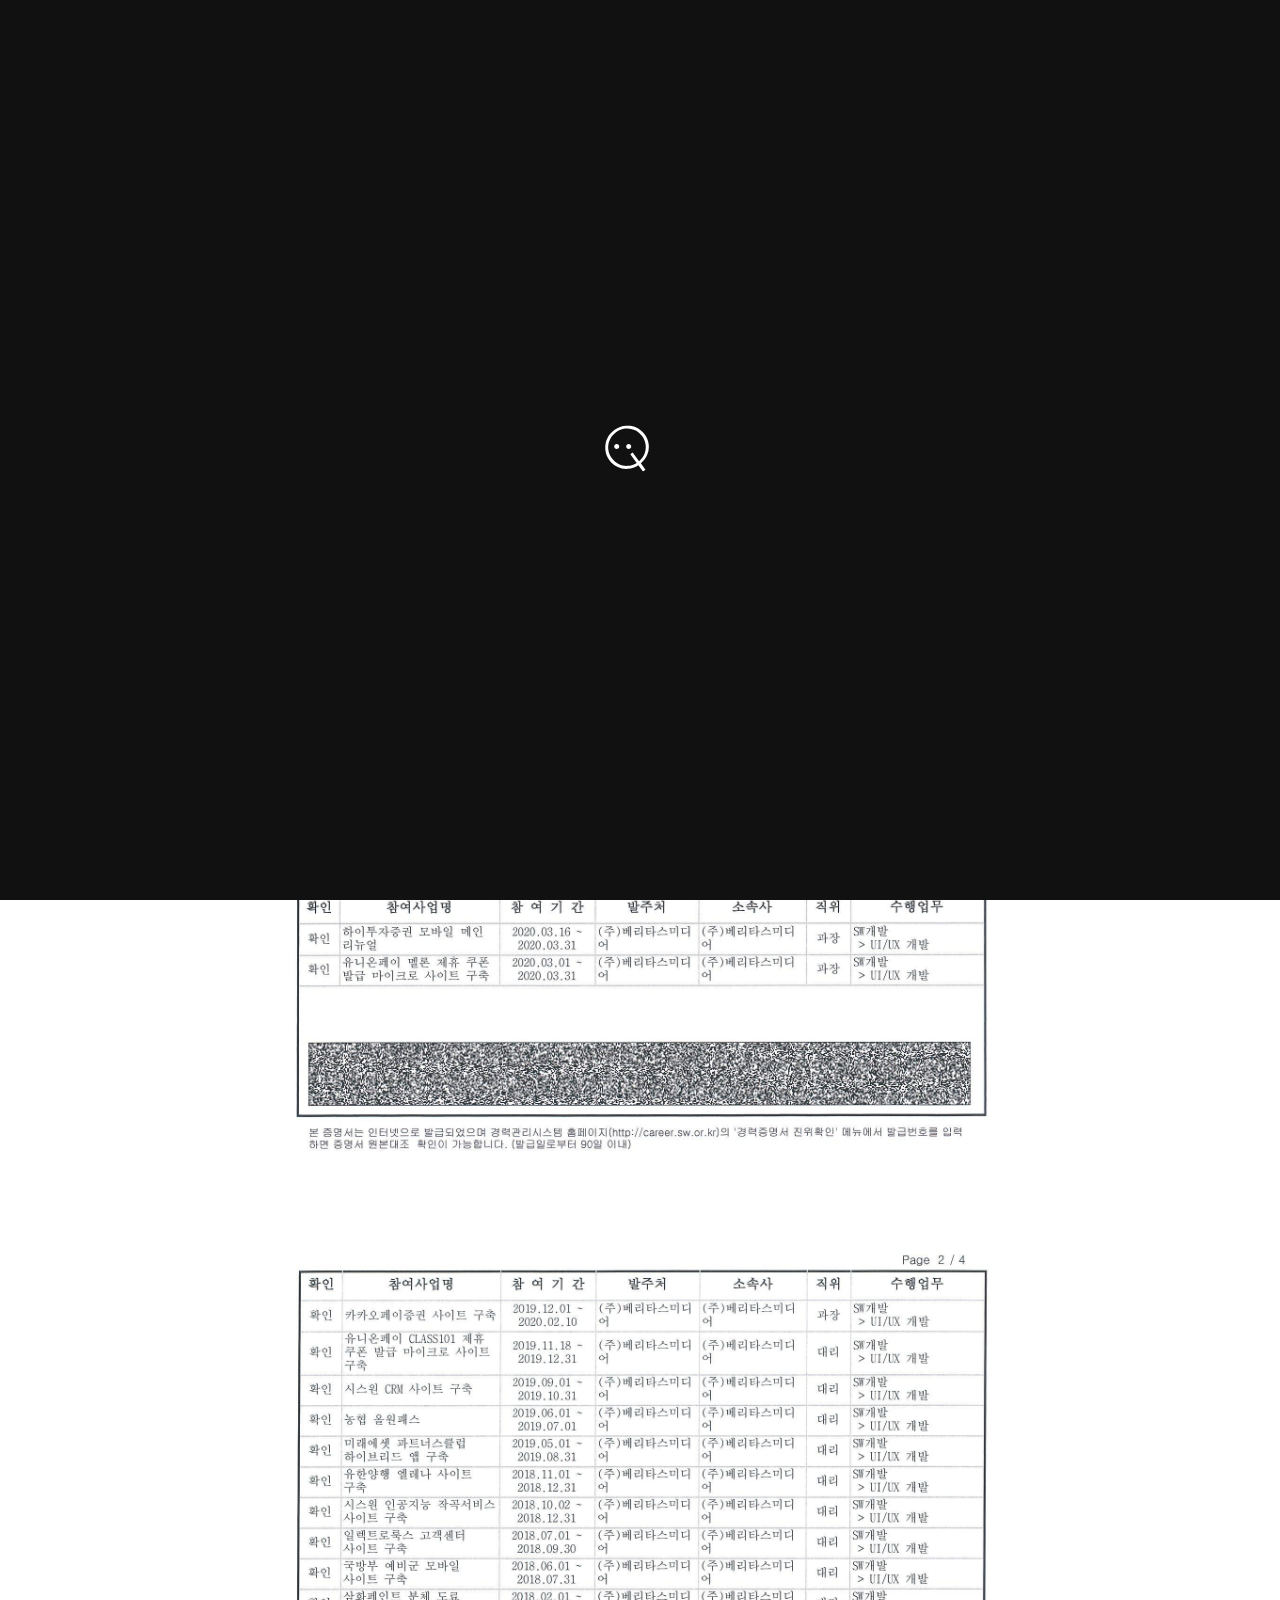
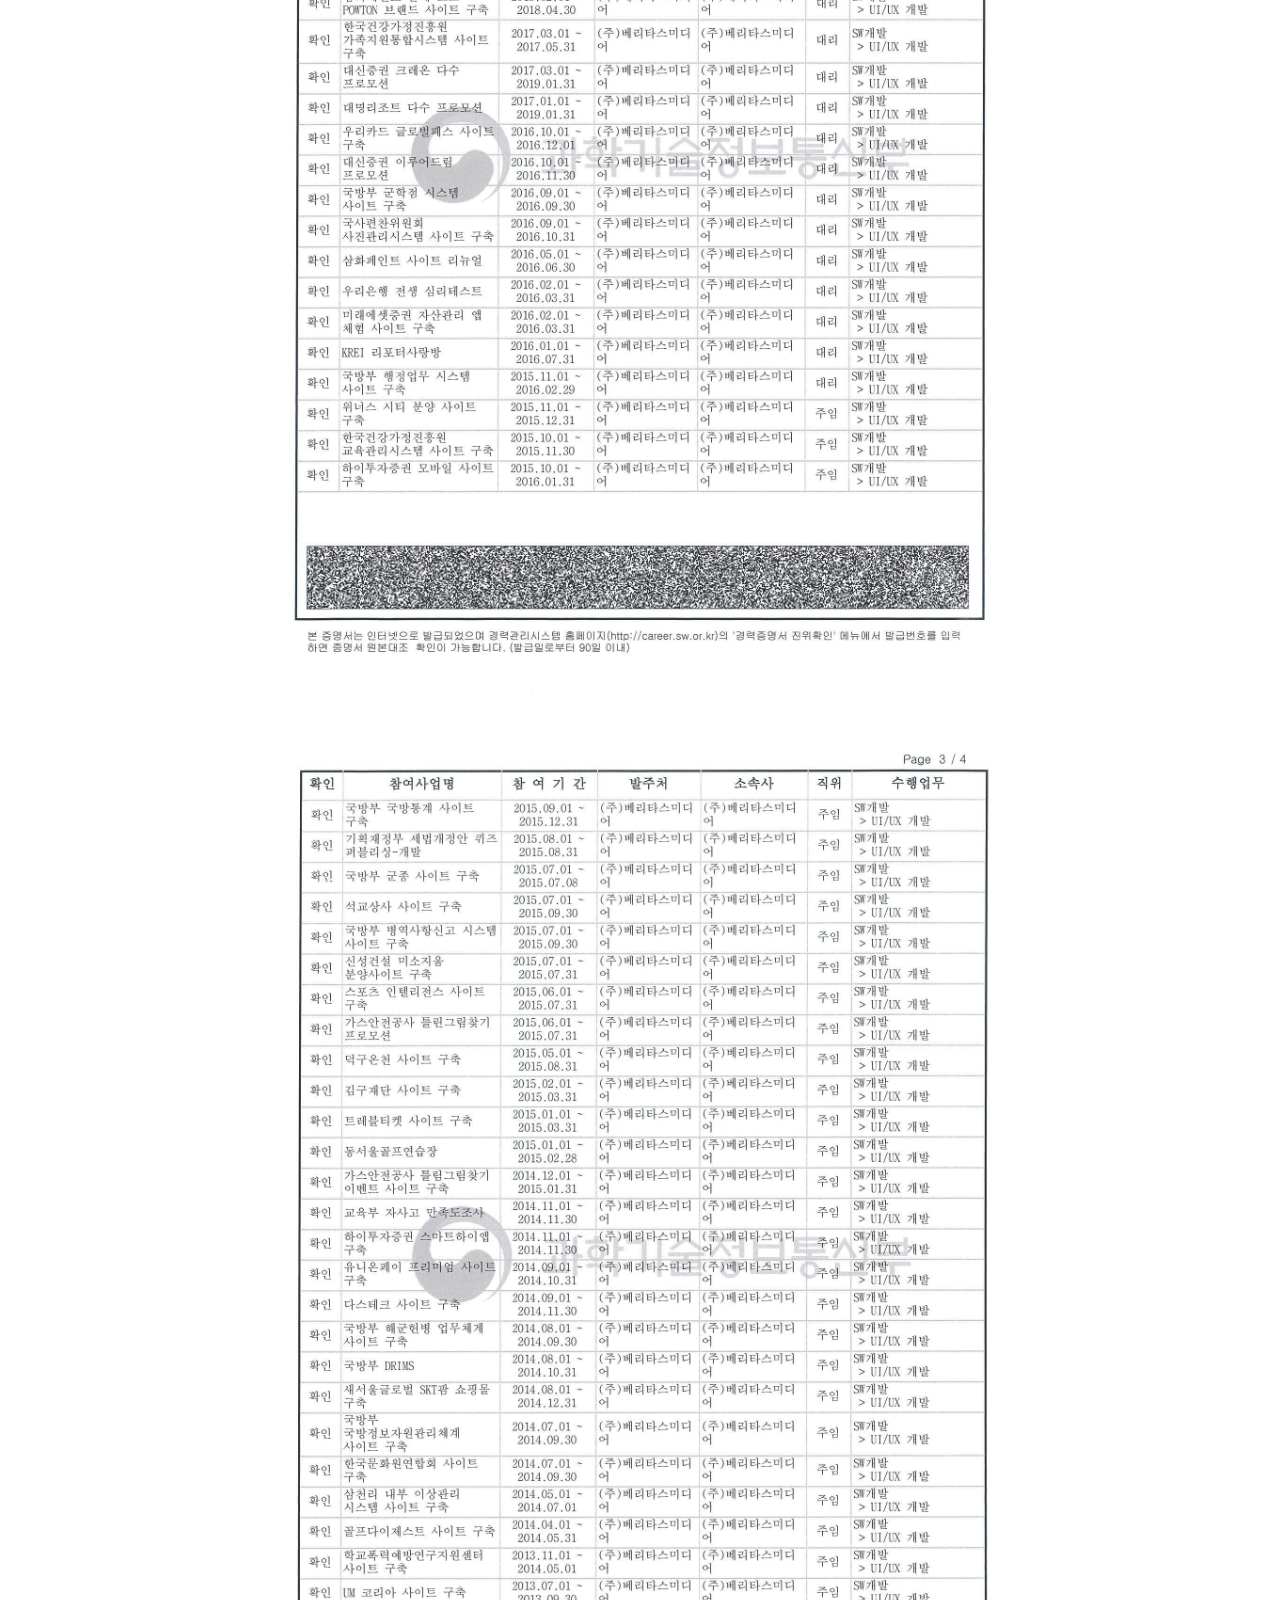
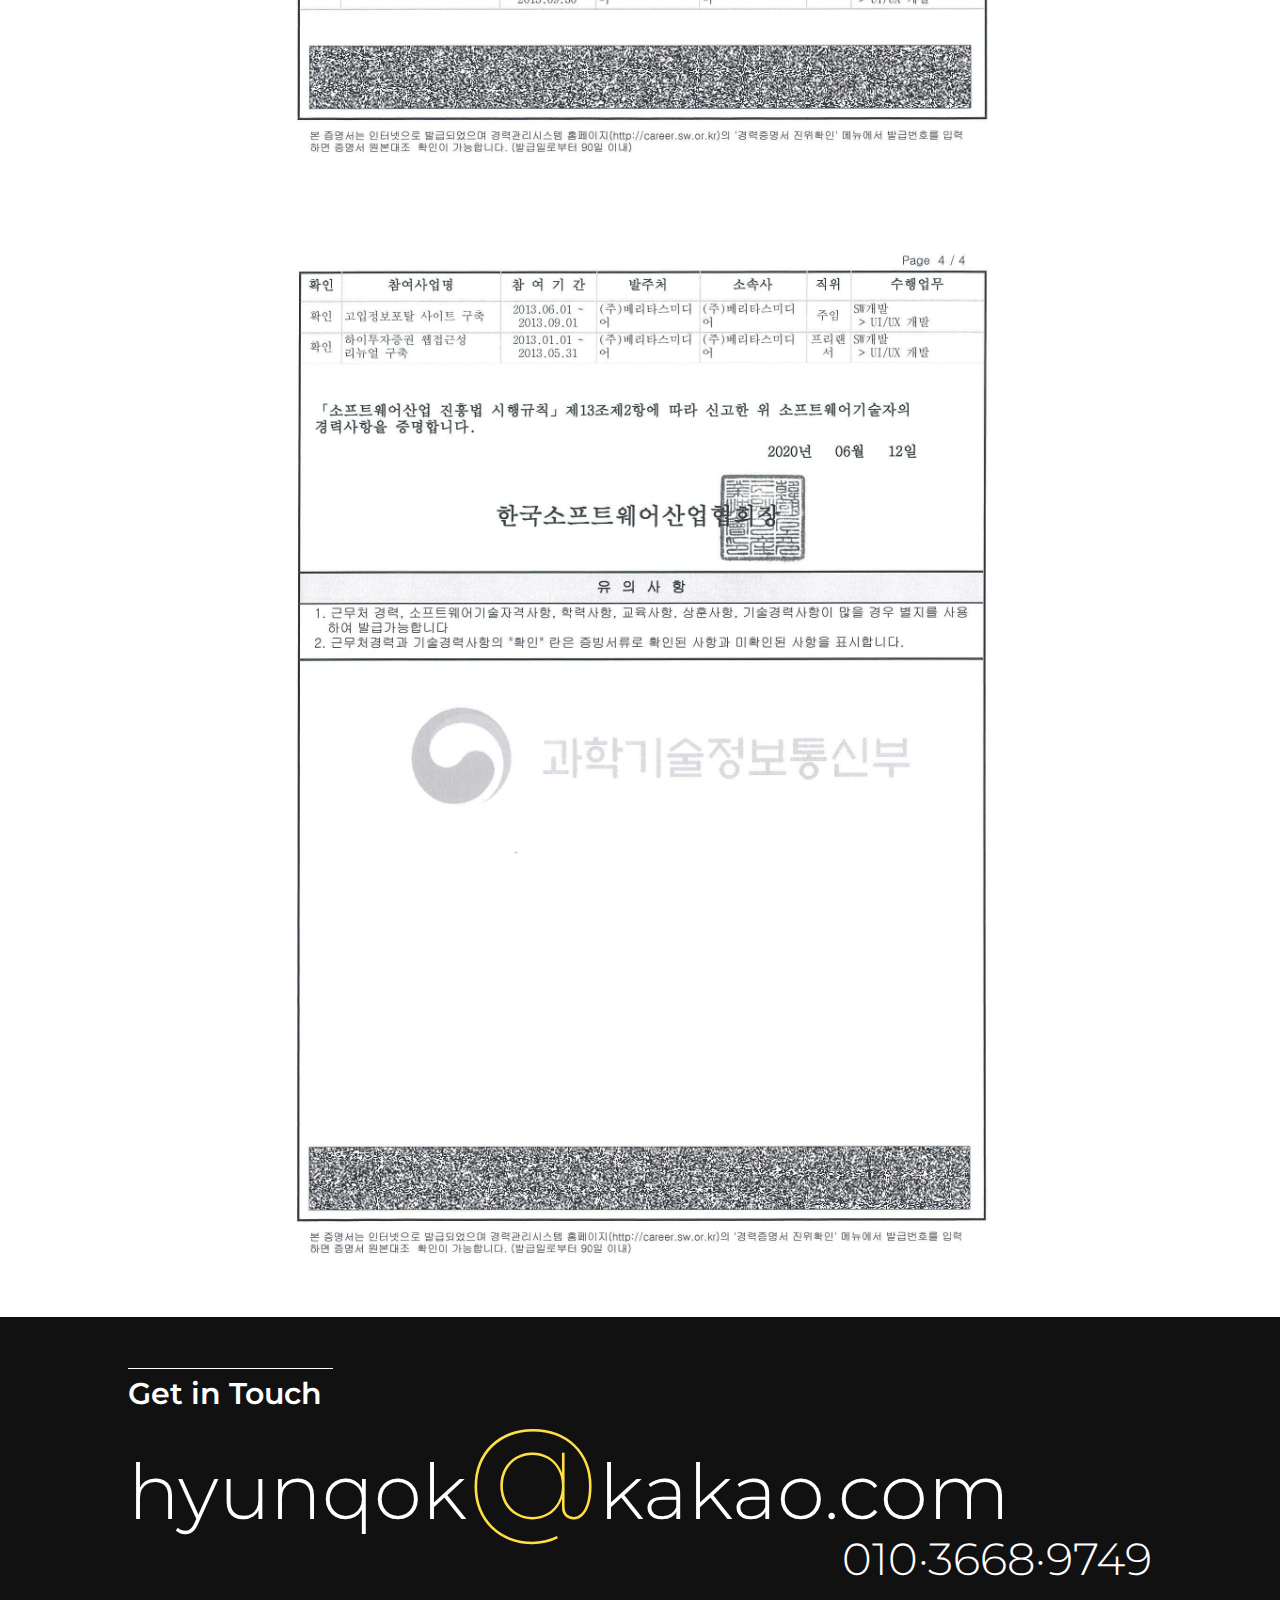
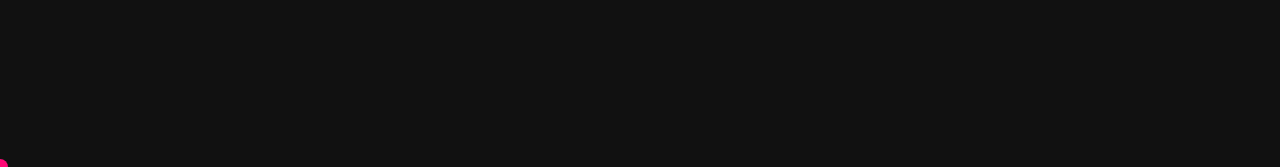
==== certificate/index.html @ c5053243 "포트폴리오" ====
<!doctype html>
<html lang="ko">

<head>
	<title> Qook </title>
	<meta charset="UTF-8">
	<meta http-equiv="X-UA-Compatible" content="IE=edge">
	<meta name="robots" content="follow">
	<meta name="viewport" content="width=device-width, initial-scale=1, minimum-scale=1, maximum-scale=2, user-scalable=no">
	<meta name="author" content="hyunguk jeong">
	<meta name="copyright" content="hyunguk jeong">
	<meta name="keywords" content="">
	<meta name="description" content="">

	<link rel="shortcut icon" href="../images/favicon.ico">
	<link rel="icon" href="../images/favicon.ico">
	<link href="../css/main.css?v=9d852917" rel="stylesheet">
</head>

<body data-barba="wrapper">

	<!--[if lte IE 9]>
<div class="alert-brw-update">
	<span class="bg"></span>
	<div class="update_cts">
		사용 중인 브라우저는 보안에 취약한 구 버전의 브라우저입니다.<br>
		웹 브라우저를 <a href="https://www.microsoft.com/ko-kr/search?q=explorer+update" class="alert-link" target="_blank">업그레이드</a>하시거나, 다른 브라우저를 사용해보시기 바랍니다.<br>
		<a href="http://www.google.com/chrome?hl=ko" class="alert-link" target="_blank">구글 크롬 바로가기</a>,
		<a href="http://www.mozilla.or.kr/ko/firefox/" class="alert-link" target="_blank">파이어폭스 바로가기</a>

		<div class="hid_check">
			<input type="checkbox" name="hid_pop" id="hid_pop" /> <label for="hid_pop">오늘하루 보이지 않기</label>
		</div>
	</div>
	<button type="button" class="btn-update-close">&times;</button>
</div>
<![endif]-->

	<!-- skip navi -->
	<div id="accessibility">
		<a href="#container">본문 바로가기</a>
		<a href="#gnb">주메뉴 바로가기</a>
	</div>
	<!-- //skip navi -->

	<!-- header -->
	<!-- header-wrap -->
	<div class="header-wrap">

		<header>

			<div class="cell">
				<!-- logo -->
				<h1 class="logo-block">
					<a href="/home" data-cursorrole="none">
						<span class="hid">hyun qook jeong home</span>
						<svg id="logo-g" version="1.1" xmlns="http://www.w3.org/2000/svg" xmlns:xlink="http://www.w3.org/1999/xlink" width="43.715px" height="46.081px" viewBox="0 0 43.715 46.081">
							<g id="logo-face">
								<path d="M43.541,18.75c0.462,3.561,0.007,7.026-1.36,10.392c-1.369,3.369-3.528,6.289-6.478,8.76l4.663,6.328l-2.512,1.851
							l-4.663-6.327c-3.267,2.108-6.702,3.311-10.31,3.607c-3.606,0.299-7.041-0.301-10.305-1.797s-6.034-3.79-8.313-6.881
							c-2.371-3.221-3.754-6.699-4.146-10.435s0.195-7.335,1.766-10.803c1.569-3.467,4.013-6.421,7.33-8.866
							c3.316-2.444,6.857-3.909,10.621-4.398c3.766-0.488,7.372,0.009,10.824,1.49c3.451,1.481,6.376,3.849,8.771,7.101
							C41.708,11.864,43.079,15.19,43.541,18.75z M39.403,28.208c1.125-2.89,1.479-5.884,1.061-8.98
							c-0.417-3.095-1.599-5.963-3.545-8.604c-2.039-2.769-4.557-4.802-7.55-6.1c-2.993-1.297-6.114-1.756-9.36-1.375
							c-3.248,0.38-6.289,1.615-9.123,3.702c-2.833,2.088-4.921,4.633-6.262,7.633c-1.343,3.001-1.836,6.123-1.484,9.366
							s1.549,6.25,3.59,9.019c1.945,2.642,4.329,4.611,7.15,5.911c2.82,1.301,5.777,1.843,8.871,1.624
							c3.094-0.217,6.033-1.201,8.815-2.955l-6.406-8.694l2.367-1.744l6.406,8.694C36.456,33.597,38.279,31.099,39.403,28.208z" />
							</g>
							<g id="logo-eye">
								<path d="M9.791,22.802c-0.5-0.5-0.75-1.111-0.75-1.83c0-0.721,0.25-1.321,0.75-1.801c0.5-0.48,1.089-0.72,1.77-0.72
							c0.68,0,1.27,0.24,1.77,0.72c0.5,0.48,0.75,1.08,0.75,1.801c0,0.719-0.25,1.33-0.75,1.83c-0.5,0.5-1.09,0.75-1.77,0.75
							C10.88,23.552,10.29,23.302,9.791,22.802z" />
								<path d="M21.791,22.802c-0.5-0.5-0.75-1.111-0.75-1.83c0-0.721,0.25-1.321,0.75-1.801c0.5-0.48,1.089-0.72,1.77-0.72
							c0.68,0,1.27,0.24,1.77,0.72c0.5,0.48,0.75,1.08,0.75,1.801c0,0.719-0.25,1.33-0.75,1.83c-0.5,0.5-1.09,0.75-1.77,0.75
							C22.88,23.552,22.29,23.302,21.791,22.802z" />
							</g>
						</svg>
						<span>o</span>
						<span>o</span>
						<span>K.</span>
					</a>
				</h1>
				<!-- //logo -->
			</div>

			<div class="cell welcome-text-block">
				<!-- Slider main container -->
				<div class="swiper-container" id="welcom-text-swiper">
					<!-- Additional required wrapper -->
					<div class="swiper-wrapper">
						<!-- Slides -->
						<div class="swiper-slide"><p class="header-welcome-text">안녕하세요.</p>
						</div>
						<div class="swiper-slide"><p class="header-welcome-text">Hello.</p>
						</div>
						<div class="swiper-slide"><p class="header-welcome-text">Bonjour.</p>
						</div>
						<div class="swiper-slide"><p class="header-welcome-text">Hallo.</p>
						</div>
						<div class="swiper-slide"><p class="header-welcome-text">Olá.</p>
						</div>
						<div class="swiper-slide"><p class="header-welcome-text">Hola.</p>
						</div>
						<div class="swiper-slide"><p class="header-welcome-text">Xin chào các bạn.</p>
						</div>
					</div>
				</div>
			</div>
			<div class="cell gnb-block">

				<button type="button" class="hgbtn btn-toggle-gnb" data-cursorrole="none">
					<span class="txt-open">
					<span class="txt txt1">C</span>
					<svg id="gnb-obj" viewBox="0 0 11 11" fill="none" xmlns="http://www.w3.org/2000/svg">
						<circle cx="5.5" cy="5.5" r="5.5" />
					</svg>
					<span class="txt txt2">NTACT</span>
					</span>
				</button>

				<!-- gnb-wrap -->
				<nav class="gnb-wrap">
					<ul id="gnb">
						<li><a href="mailto:hyunqok@kakao.com" data-cursorrole="none">Mail</a></li>
						<li><a href="tel:01036689749" data-cursorrole="none">Call</a></li>
						<li><a href="/work" data-cursorrole="none">Project List</a></li>
						<li><a href="/certificate" data-cursorrole="none">SW Career Certificate</a></li>
					</ul>
				</nav>
				<!-- //gnb-wrap -->
			</div>
		</header>

	</div>
	<!-- //header-wrap -->
	<!-- //header -->

	<!-- wrap -->
	<div id="wrap">

		<!-- main -->
		<main data-barba="container" data-barba-namespace="certificate" id="container">

			<!-- project list -->
			<section class="layout1">
				<article class="sw-career-block">
					<!-- <h2 class="subj-title">SW CAREER</h2> -->

					<div class="motion-block1">
						<img src="../images/career1.jpeg" class="">
						<img src="../images/career2.jpeg" class="wow fadeInUp">
						<img src="../images/career3.jpeg" class="wow fadeInUp">
						<img src="../images/career4.jpeg" class="wow fadeInUp">
					</div>

				</article>
			</section>
			<!-- //project list -->

		</main>
		<!-- //main -->

	</div>
	<!-- //wrap -->


	<!-- contact -->
	<section>
		<article class="contact-block">
			<h2 class="article-title">Get in Touch</h2>

			<div class="mail-block">
				<a href="mailto:hyunqok@kakao.com" class="contact-mail" data-cursorRole="popup" data-cursorColor="#1493de">hyunqok<span class="ico-golbang">@</span><span class="kakao-com">kakao</span>.com</a>
			</div>
			<div class="tel-block">
				<a href="tel:01036689749" class="contact-phone" data-cursorRole="tel" data-cursorColor="#450781">010·3668·9749</a>
			</div>
		</article>
	</section>
	<!-- //contact -->

	<!-- footer -->
	<footer>
		<p class="copyright">
		<span>All Content is 2013-2020 Hyunguk jeong.</span>
		<span>All Rights Reserved.</span>
	</p>
	</footer>
	<!-- //footer -->

	<div class="loading-overlay">
		<!-- logo -->
		<div class="loading-logo-block">
			<svg id="loading-logo-g" version="1.1" xmlns="http://www.w3.org/2000/svg" xmlns:xlink="http://www.w3.org/1999/xlink" width="43.715px" height="46.081px" viewBox="0 0 43.715 46.081">
				<g>
					<path id="loading-face" d="M43.541,18.75c0.462,3.561,0.007,7.026-1.36,10.392c-1.369,3.369-3.528,6.289-6.478,8.76l4.663,6.328l-2.512,1.851
				l-4.663-6.327c-3.267,2.108-6.702,3.311-10.31,3.607c-3.606,0.299-7.041-0.301-10.305-1.797s-6.034-3.79-8.313-6.881
				c-2.371-3.221-3.754-6.699-4.146-10.435s0.195-7.335,1.766-10.803c1.569-3.467,4.013-6.421,7.33-8.866
				c3.316-2.444,6.857-3.909,10.621-4.398c3.766-0.488,7.372,0.009,10.824,1.49c3.451,1.481,6.376,3.849,8.771,7.101
				C41.708,11.864,43.079,15.19,43.541,18.75z M39.403,28.208c1.125-2.89,1.479-5.884,1.061-8.98
				c-0.417-3.095-1.599-5.963-3.545-8.604c-2.039-2.769-4.557-4.802-7.55-6.1c-2.993-1.297-6.114-1.756-9.36-1.375
				c-3.248,0.38-6.289,1.615-9.123,3.702c-2.833,2.088-4.921,4.633-6.262,7.633c-1.343,3.001-1.836,6.123-1.484,9.366
				s1.549,6.25,3.59,9.019c1.945,2.642,4.329,4.611,7.15,5.911c2.82,1.301,5.777,1.843,8.871,1.624
				c3.094-0.217,6.033-1.201,8.815-2.955l-6.406-8.694l2.367-1.744l6.406,8.694C36.456,33.597,38.279,31.099,39.403,28.208z" />
				</g>
				<g id="loading-eye">
					<path d="M9.791,22.802c-0.5-0.5-0.75-1.111-0.75-1.83c0-0.721,0.25-1.321,0.75-1.801c0.5-0.48,1.089-0.72,1.77-0.72
				c0.68,0,1.27,0.24,1.77,0.72c0.5,0.48,0.75,1.08,0.75,1.801c0,0.719-0.25,1.33-0.75,1.83c-0.5,0.5-1.09,0.75-1.77,0.75
				C10.88,23.552,10.29,23.302,9.791,22.802z" />
					<path d="M21.791,22.802c-0.5-0.5-0.75-1.111-0.75-1.83c0-0.721,0.25-1.321,0.75-1.801c0.5-0.48,1.089-0.72,1.77-0.72
				c0.68,0,1.27,0.24,1.77,0.72c0.5,0.48,0.75,1.08,0.75,1.801c0,0.719-0.25,1.33-0.75,1.83c-0.5,0.5-1.09,0.75-1.77,0.75
				C22.88,23.552,22.29,23.302,21.791,22.802z" />
				</g>
			</svg>
		</div>
		<!-- //logo -->
	</div>

	<div id="custom-cursor">
		<div class="txt"></div>
	</div>

	<script type="text/javascript" src="../js/index.js?v=f70719ee"></script>
</body>

</html>
---- css/main.css ----
@charset "UTF-8";@import url(https://fonts.googleapis.com/css2?family=Montserrat:wght@300;400;500;600;900&display=swap);@import url(https://fonts.googleapis.com/css2?family=Noto+Sans+KR:wght@100;300;400;500;700&display=swap);@import url(https://cdn.iconmonstr.com/1.3.0/css/iconmonstr-iconic-font.min.css);body,html{width:100%;height:100%;line-height:1;font-size:16px;-webkit-text-size-adjust:none;-ms-text-size-adjust:none;color:#333}body,button,code,html,input,pre,select,textarea{font-family:Montserrat,Noto Sans KR,맑은고딕,Malgun Gothic,돋움,Dotum,굴림,Gulim,AppleSDGothicNeo-Light,AppleGothic,Helvetica,Arial,HelveticaNeue-Light,"sans-serif-light",sans-serif;font-weight:400}a,abbr,acronym,address,applet,article,aside,audio,b,big,blockquote,body,button,canvas,center,cite,code,dd,del,details,dfn,div,dl,dt,em,embed,fieldset,figcaption,figure,footer,form,h1,h2,h3,h4,h5,h6,header,hgroup,html,i,iframe,img,input,ins,kbd,label,legend,li,main,mark,menu,nav,object,ol,output,p,pre,q,s,samp,section,small,span,strike,strong,sub,summary,sup,table,textarea,time,tt,u,ul,var,video{margin:0;padding:0;border:0;-webkit-box-sizing:border-box;-moz-box-sizing:border-box;box-sizing:border-box}a,a:visited{margin:0;padding:0;font-size:100%;color:#333}a,a:hover,a:visited{text-decoration:none}h1,h2,h3,h4,h5,h6{font-weight:400}abbr,acronym,fieldset,img{border:0}ol,ul{list-style:none}address{font-weight:400;font-style:normal}blockquote:after,blockquote:before,q:after,q:before{content:""}blockquote,q{quotes:"" ""}hr{display:block;margin:20px 0;padding:0;border:none;width:100%;height:1px;background-color:#e1e1e1}button,input,select{vertical-align:middle}textarea{overflow:auto}img,textarea{vertical-align:top}img{border:0;-ms-interpolation-mode:bicubic}mark{background-color:#ff9;color:#000;font-style:italic;font-weight:700}article,aside,details,figcaption,figure,footer,header,hgroup,main,menu,nav,section{display:block}audio,canvas,video{display:inline-block}nav ul{list-style:none}button::-moz-focus-inner,input::-moz-focus-inner{border:0;padding:0;margin:0}button{padding:0;margin:0;border:none;background:none;cursor:pointer;overflow:visible}button[disabled],input[disabled],select[disabled],textarea[disabled]{cursor:default;background-color:#eee}input[readonly],select[readonly],textarea[readonly]{cursor:default;background-color:#f5f5f5}input[type=search]::-webkit-search-cancel-button,input[type=search]::-webkit-search-decoration{-webkit-appearance:none}input[type=checkbox],input[type=radio]{padding:0}svg:not(:root){overflow:hidden}[hidden]{display:none}.clearfix:after{content:".";display:block;clear:both;visibility:hidden;height:0}caption{visibility:hidden;font-size:0;width:0;height:0;line-height:0;border:0;margin:0;padding:0}table.type1{border-collapse:separate;border-spacing:0;border:0;width:100%}table.type1,table.type1>tbody,table.type1>tbody>tr,table.type1>tbody>tr>td,table.type1>tbody>tr>th,table.type1>tfoot,table.type1>thead,table.type1>thead>tr,table.type1>thead>tr>th{padding:0;margin:0}::-webkit-scrollbar{width:8px;height:8px}::-webkit-scrollbar-track{background:#eee}::-webkit-scrollbar-thumb{background:#999;border-radius:10px;border:1px solid #fff;opacity:.5}::-webkit-scrollbar-thumb:hover{background:#999;opacity:1}::-webkit-scrollbar-track-piece{background:#fff}.alert-brw-update{position:fixed;top:0;left:0;width:100%;height:100%;padding:20px 0;z-index:1040;border-bottom:1px solid #e1e1e1;display:none}.alert-brw-update .bg{position:absolute;top:0;left:0;width:100%;height:100%;background:#000;opacity:.8;*filter:alpha(opacity=80);-ms-filter:"progid:DXImageTransform.Microsoft.Alpha(Opacity=80)";z-index:1050}.alert-brw-update .update_cts{position:relative;z-index:1060;padding:30px 0 0;font-size:15px;color:#fff;text-align:center;line-height:1.4}.alert-brw-update .update_cts a{color:#ff3000;font-size:20px;text-decoration:underline}.alert-brw-update .btn-update-close{position:absolute;top:15px;right:15px;font-size:40px;color:#fff;z-index:1060}.alert-brw-update .hid_check{position:relative;padding:10px 0;text-align:center;font-size:13px}.alert-brw-update .hid_check label{line-height:1.1}#accessibility a{position:absolute;left:-3000%}#accessibility a:focus{left:0;top:0;z-index:9999;width:100%;height:30px;line-height:30px;background-color:#000;color:#fff;text-align:center}.hid{font-size:0;line-height:0;width:1px;height:1px;overflow:hidden;position:absolute;border:0;margin:-1px;padding:0}.tac{text-align:center!important}.tal{text-align:left!important}.tar{text-align:right!important}.vat{vertical-align:top!important}.vam{vertical-align:middle!important}.b{font-weight:700!important}.fl{float:left!important}.fr{float:right!important}.fn{float:none!important}.cl{clear:both!important}.dpb{display:block!important}.dpib{display:inline-block!important}.dpi{display:inline!important}.m0{margin:0!important}.mt0{margin-top:0!important}.mt5{margin-top:5px!important}.mt10{margin-top:10px!important}.mr0{margin-right:0!important}.mr5{margin-right:5px!important}.mr10{margin-right:10px!important}.mb0{margin-bottom:0!important}.mb5{margin-bottom:5px!important}.mb10{margin-bottom:10px!important}.ml0{margin-left:0!important}.ml5{margin-left:5px!important}.ml10{margin-left:10px!important}.p0{padding:0!important}.pt0{padding-top:0!important}.pt5{padding-top:5px!important}.pt10{padding-top:10px!important}.pr0{padding-right:0!important}.pr5{padding-right:5px!important}.pr10{padding-right:10px!important}.pb0{padding-bottom:0!important}.pb5{padding-bottom:5px!important}.pb10{padding-bottom:10px!important}.pl0{padding-left:0!important}.pl5{padding-left:5px!important}.pl10{padding-left:10px!important}.mt-one{margin-top:1%}.mt-two{margin-top:2%}.mt-three{margin-top:3%}.mt-four{margin-top:4%}.mb-one{margin-bottom:1%}.mb-two{margin-bottom:2%}.mb-three{margin-bottom:3%}.mb-four{margin-bottom:4%}.mr-one{margin-right:1%}.mr-two{margin-right:2%}.mr-three{margin-right:3%}.mr-four{margin-right:4%}.ml-one{margin-left:1%}.ml-two{margin-left:2%}.ml-three{margin-left:3%}.ml-four{margin-left:4%}.pt-one{padding-top:1%}.pt-two{padding-top:2%}.pt-three{padding-top:3%}.pt-four{padding-top:4%}.pb-one{padding-bottom:1%}.pb-two{padding-bottom:2%}.pb-three{padding-bottom:3%}.pb-four{padding-bottom:4%}.pr-one{padding-right:1%}.pr-two{padding-right:2%}.pr-three{padding-right:3%}.pr-four{padding-right:4%}.pl-one{padding-left:1%}.pl-two{padding-left:2%}.pl-three{padding-left:3%}.pl-four{padding-left:4%}.bdtn{border-top:none!important}.bbn{border-bottom:none!important}.bln{border-left:none!important}.brn{border-right:none!important}
/*!
 * animate.css -http://daneden.me/animate
 * Version - 3.7.0
 * Licensed under the MIT license - http://opensource.org/licenses/MIT
 *
 * Copyright (c) 2018 Daniel Eden
 */@-webkit-keyframes bounce{0%,20%,53%,80%,to{-webkit-animation-timing-function:cubic-bezier(.215,.61,.355,1);-webkit-transform:translateZ(0);animation-timing-function:cubic-bezier(.215,.61,.355,1);transform:translateZ(0)}40%,43%{-webkit-animation-timing-function:cubic-bezier(.755,.05,.855,.06);-webkit-transform:translate3d(0,-30px,0);animation-timing-function:cubic-bezier(.755,.05,.855,.06);transform:translate3d(0,-30px,0)}70%{-webkit-animation-timing-function:cubic-bezier(.755,.05,.855,.06);-webkit-transform:translate3d(0,-15px,0);animation-timing-function:cubic-bezier(.755,.05,.855,.06);transform:translate3d(0,-15px,0)}90%{-webkit-transform:translate3d(0,-4px,0);transform:translate3d(0,-4px,0)}}@keyframes bounce{0%,20%,53%,80%,to{-webkit-animation-timing-function:cubic-bezier(.215,.61,.355,1);-webkit-transform:translateZ(0);animation-timing-function:cubic-bezier(.215,.61,.355,1);transform:translateZ(0)}40%,43%{-webkit-animation-timing-function:cubic-bezier(.755,.05,.855,.06);-webkit-transform:translate3d(0,-30px,0);animation-timing-function:cubic-bezier(.755,.05,.855,.06);transform:translate3d(0,-30px,0)}70%{-webkit-animation-timing-function:cubic-bezier(.755,.05,.855,.06);-webkit-transform:translate3d(0,-15px,0);animation-timing-function:cubic-bezier(.755,.05,.855,.06);transform:translate3d(0,-15px,0)}90%{-webkit-transform:translate3d(0,-4px,0);transform:translate3d(0,-4px,0)}}.bounce{-webkit-animation-name:bounce;-webkit-transform-origin:center bottom;animation-name:bounce;transform-origin:center bottom}@-webkit-keyframes flash{0%,50%,to{opacity:1}25%,75%{opacity:0}}@keyframes flash{0%,50%,to{opacity:1}25%,75%{opacity:0}}.flash{-webkit-animation-name:flash;animation-name:flash}@-webkit-keyframes pulse{0%{-webkit-transform:scaleX(1);transform:scaleX(1)}50%{-webkit-transform:scale3d(1.05,1.05,1.05);transform:scale3d(1.05,1.05,1.05)}to{-webkit-transform:scaleX(1);transform:scaleX(1)}}@keyframes pulse{0%{-webkit-transform:scaleX(1);transform:scaleX(1)}50%{-webkit-transform:scale3d(1.05,1.05,1.05);transform:scale3d(1.05,1.05,1.05)}to{-webkit-transform:scaleX(1);transform:scaleX(1)}}.pulse{-webkit-animation-name:pulse;animation-name:pulse}@-webkit-keyframes rubberBand{0%{-webkit-transform:scaleX(1);transform:scaleX(1)}30%{-webkit-transform:scale3d(1.25,.75,1);transform:scale3d(1.25,.75,1)}40%{-webkit-transform:scale3d(.75,1.25,1);transform:scale3d(.75,1.25,1)}50%{-webkit-transform:scale3d(1.15,.85,1);transform:scale3d(1.15,.85,1)}65%{-webkit-transform:scale3d(.95,1.05,1);transform:scale3d(.95,1.05,1)}75%{-webkit-transform:scale3d(1.05,.95,1);transform:scale3d(1.05,.95,1)}to{-webkit-transform:scaleX(1);transform:scaleX(1)}}@keyframes rubberBand{0%{-webkit-transform:scaleX(1);transform:scaleX(1)}30%{-webkit-transform:scale3d(1.25,.75,1);transform:scale3d(1.25,.75,1)}40%{-webkit-transform:scale3d(.75,1.25,1);transform:scale3d(.75,1.25,1)}50%{-webkit-transform:scale3d(1.15,.85,1);transform:scale3d(1.15,.85,1)}65%{-webkit-transform:scale3d(.95,1.05,1);transform:scale3d(.95,1.05,1)}75%{-webkit-transform:scale3d(1.05,.95,1);transform:scale3d(1.05,.95,1)}to{-webkit-transform:scaleX(1);transform:scaleX(1)}}.rubberBand{-webkit-animation-name:rubberBand;animation-name:rubberBand}@-webkit-keyframes shake{0%,to{-webkit-transform:translateZ(0);transform:translateZ(0)}10%,30%,50%,70%,90%{-webkit-transform:translate3d(-10px,0,0);transform:translate3d(-10px,0,0)}20%,40%,60%,80%{-webkit-transform:translate3d(10px,0,0);transform:translate3d(10px,0,0)}}@keyframes shake{0%,to{-webkit-transform:translateZ(0);transform:translateZ(0)}10%,30%,50%,70%,90%{-webkit-transform:translate3d(-10px,0,0);transform:translate3d(-10px,0,0)}20%,40%,60%,80%{-webkit-transform:translate3d(10px,0,0);transform:translate3d(10px,0,0)}}.shake{-webkit-animation-name:shake;animation-name:shake}@-webkit-keyframes headShake{0%{-webkit-transform:translateX(0);transform:translateX(0)}6.5%{-webkit-transform:translateX(-6px) rotateY(-9deg);transform:translateX(-6px) rotateY(-9deg)}18.5%{-webkit-transform:translateX(5px) rotateY(7deg);transform:translateX(5px) rotateY(7deg)}31.5%{-webkit-transform:translateX(-3px) rotateY(-5deg);transform:translateX(-3px) rotateY(-5deg)}43.5%{-webkit-transform:translateX(2px) rotateY(3deg);transform:translateX(2px) rotateY(3deg)}50%{-webkit-transform:translateX(0);transform:translateX(0)}}@keyframes headShake{0%{-webkit-transform:translateX(0);transform:translateX(0)}6.5%{-webkit-transform:translateX(-6px) rotateY(-9deg);transform:translateX(-6px) rotateY(-9deg)}18.5%{-webkit-transform:translateX(5px) rotateY(7deg);transform:translateX(5px) rotateY(7deg)}31.5%{-webkit-transform:translateX(-3px) rotateY(-5deg);transform:translateX(-3px) rotateY(-5deg)}43.5%{-webkit-transform:translateX(2px) rotateY(3deg);transform:translateX(2px) rotateY(3deg)}50%{-webkit-transform:translateX(0);transform:translateX(0)}}.headShake{-webkit-animation-name:headShake;-webkit-animation-timing-function:ease-in-out;animation-name:headShake;animation-timing-function:ease-in-out}@-webkit-keyframes swing{20%{-webkit-transform:rotate(15deg);transform:rotate(15deg)}40%{-webkit-transform:rotate(-10deg);transform:rotate(-10deg)}60%{-webkit-transform:rotate(5deg);transform:rotate(5deg)}80%{-webkit-transform:rotate(-5deg);transform:rotate(-5deg)}to{-webkit-transform:rotate(0deg);transform:rotate(0deg)}}@keyframes swing{20%{-webkit-transform:rotate(15deg);transform:rotate(15deg)}40%{-webkit-transform:rotate(-10deg);transform:rotate(-10deg)}60%{-webkit-transform:rotate(5deg);transform:rotate(5deg)}80%{-webkit-transform:rotate(-5deg);transform:rotate(-5deg)}to{-webkit-transform:rotate(0deg);transform:rotate(0deg)}}.swing{-webkit-animation-name:swing;-webkit-transform-origin:top center;animation-name:swing;transform-origin:top center}@-webkit-keyframes tada{0%{-webkit-transform:scaleX(1);transform:scaleX(1)}10%,20%{-webkit-transform:scale3d(.9,.9,.9) rotate(-3deg);transform:scale3d(.9,.9,.9) rotate(-3deg)}30%,50%,70%,90%{-webkit-transform:scale3d(1.1,1.1,1.1) rotate(3deg);transform:scale3d(1.1,1.1,1.1) rotate(3deg)}40%,60%,80%{-webkit-transform:scale3d(1.1,1.1,1.1) rotate(-3deg);transform:scale3d(1.1,1.1,1.1) rotate(-3deg)}to{-webkit-transform:scaleX(1);transform:scaleX(1)}}@keyframes tada{0%{-webkit-transform:scaleX(1);transform:scaleX(1)}10%,20%{-webkit-transform:scale3d(.9,.9,.9) rotate(-3deg);transform:scale3d(.9,.9,.9) rotate(-3deg)}30%,50%,70%,90%{-webkit-transform:scale3d(1.1,1.1,1.1) rotate(3deg);transform:scale3d(1.1,1.1,1.1) rotate(3deg)}40%,60%,80%{-webkit-transform:scale3d(1.1,1.1,1.1) rotate(-3deg);transform:scale3d(1.1,1.1,1.1) rotate(-3deg)}to{-webkit-transform:scaleX(1);transform:scaleX(1)}}.tada{-webkit-animation-name:tada;animation-name:tada}@-webkit-keyframes wobble{0%{-webkit-transform:translateZ(0);transform:translateZ(0)}15%{-webkit-transform:translate3d(-25%,0,0) rotate(-5deg);transform:translate3d(-25%,0,0) rotate(-5deg)}30%{-webkit-transform:translate3d(20%,0,0) rotate(3deg);transform:translate3d(20%,0,0) rotate(3deg)}45%{-webkit-transform:translate3d(-15%,0,0) rotate(-3deg);transform:translate3d(-15%,0,0) rotate(-3deg)}60%{-webkit-transform:translate3d(10%,0,0) rotate(2deg);transform:translate3d(10%,0,0) rotate(2deg)}75%{-webkit-transform:translate3d(-5%,0,0) rotate(-1deg);transform:translate3d(-5%,0,0) rotate(-1deg)}to{-webkit-transform:translateZ(0);transform:translateZ(0)}}@keyframes wobble{0%{-webkit-transform:translateZ(0);transform:translateZ(0)}15%{-webkit-transform:translate3d(-25%,0,0) rotate(-5deg);transform:translate3d(-25%,0,0) rotate(-5deg)}30%{-webkit-transform:translate3d(20%,0,0) rotate(3deg);transform:translate3d(20%,0,0) rotate(3deg)}45%{-webkit-transform:translate3d(-15%,0,0) rotate(-3deg);transform:translate3d(-15%,0,0) rotate(-3deg)}60%{-webkit-transform:translate3d(10%,0,0) rotate(2deg);transform:translate3d(10%,0,0) rotate(2deg)}75%{-webkit-transform:translate3d(-5%,0,0) rotate(-1deg);transform:translate3d(-5%,0,0) rotate(-1deg)}to{-webkit-transform:translateZ(0);transform:translateZ(0)}}.wobble{-webkit-animation-name:wobble;animation-name:wobble}@-webkit-keyframes jello{0%,11.1%,to{-webkit-transform:translateZ(0);transform:translateZ(0)}22.2%{-webkit-transform:skewX(-12.5deg) skewY(-12.5deg);transform:skewX(-12.5deg) skewY(-12.5deg)}33.3%{-webkit-transform:skewX(6.25deg) skewY(6.25deg);transform:skewX(6.25deg) skewY(6.25deg)}44.4%{-webkit-transform:skewX(-3.125deg) skewY(-3.125deg);transform:skewX(-3.125deg) skewY(-3.125deg)}55.5%{-webkit-transform:skewX(1.5625deg) skewY(1.5625deg);transform:skewX(1.5625deg) skewY(1.5625deg)}66.6%{-webkit-transform:skewX(-.78125deg) skewY(-.78125deg);transform:skewX(-.78125deg) skewY(-.78125deg)}77.7%{-webkit-transform:skewX(.39063deg) skewY(.39063deg);transform:skewX(.39063deg) skewY(.39063deg)}88.8%{-webkit-transform:skewX(-.19531deg) skewY(-.19531deg);transform:skewX(-.19531deg) skewY(-.19531deg)}}@keyframes jello{0%,11.1%,to{-webkit-transform:translateZ(0);transform:translateZ(0)}22.2%{-webkit-transform:skewX(-12.5deg) skewY(-12.5deg);transform:skewX(-12.5deg) skewY(-12.5deg)}33.3%{-webkit-transform:skewX(6.25deg) skewY(6.25deg);transform:skewX(6.25deg) skewY(6.25deg)}44.4%{-webkit-transform:skewX(-3.125deg) skewY(-3.125deg);transform:skewX(-3.125deg) skewY(-3.125deg)}55.5%{-webkit-transform:skewX(1.5625deg) skewY(1.5625deg);transform:skewX(1.5625deg) skewY(1.5625deg)}66.6%{-webkit-transform:skewX(-.78125deg) skewY(-.78125deg);transform:skewX(-.78125deg) skewY(-.78125deg)}77.7%{-webkit-transform:skewX(.39063deg) skewY(.39063deg);transform:skewX(.39063deg) skewY(.39063deg)}88.8%{-webkit-transform:skewX(-.19531deg) skewY(-.19531deg);transform:skewX(-.19531deg) skewY(-.19531deg)}}.jello{-webkit-animation-name:jello;-webkit-transform-origin:center;animation-name:jello;transform-origin:center}@-webkit-keyframes heartBeat{0%{-webkit-transform:scale(1);transform:scale(1)}14%{-webkit-transform:scale(1.3);transform:scale(1.3)}28%{-webkit-transform:scale(1);transform:scale(1)}42%{-webkit-transform:scale(1.3);transform:scale(1.3)}70%{-webkit-transform:scale(1);transform:scale(1)}}@keyframes heartBeat{0%{-webkit-transform:scale(1);transform:scale(1)}14%{-webkit-transform:scale(1.3);transform:scale(1.3)}28%{-webkit-transform:scale(1);transform:scale(1)}42%{-webkit-transform:scale(1.3);transform:scale(1.3)}70%{-webkit-transform:scale(1);transform:scale(1)}}.heartBeat{-webkit-animation-duration:1.3s;-webkit-animation-name:heartBeat;-webkit-animation-timing-function:ease-in-out;animation-duration:1.3s;animation-name:heartBeat;animation-timing-function:ease-in-out}@-webkit-keyframes bounceIn{0%,20%,40%,60%,80%,to{-webkit-animation-timing-function:cubic-bezier(.215,.61,.355,1);animation-timing-function:cubic-bezier(.215,.61,.355,1)}0%{-webkit-transform:scale3d(.3,.3,.3);opacity:0;transform:scale3d(.3,.3,.3)}20%{-webkit-transform:scale3d(1.1,1.1,1.1);transform:scale3d(1.1,1.1,1.1)}40%{-webkit-transform:scale3d(.9,.9,.9);transform:scale3d(.9,.9,.9)}60%{-webkit-transform:scale3d(1.03,1.03,1.03);opacity:1;transform:scale3d(1.03,1.03,1.03)}80%{-webkit-transform:scale3d(.97,.97,.97);transform:scale3d(.97,.97,.97)}to{-webkit-transform:scaleX(1);opacity:1;transform:scaleX(1)}}@keyframes bounceIn{0%,20%,40%,60%,80%,to{-webkit-animation-timing-function:cubic-bezier(.215,.61,.355,1);animation-timing-function:cubic-bezier(.215,.61,.355,1)}0%{-webkit-transform:scale3d(.3,.3,.3);opacity:0;transform:scale3d(.3,.3,.3)}20%{-webkit-transform:scale3d(1.1,1.1,1.1);transform:scale3d(1.1,1.1,1.1)}40%{-webkit-transform:scale3d(.9,.9,.9);transform:scale3d(.9,.9,.9)}60%{-webkit-transform:scale3d(1.03,1.03,1.03);opacity:1;transform:scale3d(1.03,1.03,1.03)}80%{-webkit-transform:scale3d(.97,.97,.97);transform:scale3d(.97,.97,.97)}to{-webkit-transform:scaleX(1);opacity:1;transform:scaleX(1)}}.bounceIn{-webkit-animation-duration:.75s;-webkit-animation-name:bounceIn;animation-duration:.75s;animation-name:bounceIn}@-webkit-keyframes bounceInDown{0%,60%,75%,90%,to{-webkit-animation-timing-function:cubic-bezier(.215,.61,.355,1);animation-timing-function:cubic-bezier(.215,.61,.355,1)}0%{-webkit-transform:translate3d(0,-3000px,0);opacity:0;transform:translate3d(0,-3000px,0)}60%{-webkit-transform:translate3d(0,25px,0);opacity:1;transform:translate3d(0,25px,0)}75%{-webkit-transform:translate3d(0,-10px,0);transform:translate3d(0,-10px,0)}90%{-webkit-transform:translate3d(0,5px,0);transform:translate3d(0,5px,0)}to{-webkit-transform:translateZ(0);transform:translateZ(0)}}@keyframes bounceInDown{0%,60%,75%,90%,to{-webkit-animation-timing-function:cubic-bezier(.215,.61,.355,1);animation-timing-function:cubic-bezier(.215,.61,.355,1)}0%{-webkit-transform:translate3d(0,-3000px,0);opacity:0;transform:translate3d(0,-3000px,0)}60%{-webkit-transform:translate3d(0,25px,0);opacity:1;transform:translate3d(0,25px,0)}75%{-webkit-transform:translate3d(0,-10px,0);transform:translate3d(0,-10px,0)}90%{-webkit-transform:translate3d(0,5px,0);transform:translate3d(0,5px,0)}to{-webkit-transform:translateZ(0);transform:translateZ(0)}}.bounceInDown{-webkit-animation-name:bounceInDown;animation-name:bounceInDown}@-webkit-keyframes bounceInLeft{0%,60%,75%,90%,to{-webkit-animation-timing-function:cubic-bezier(.215,.61,.355,1);animation-timing-function:cubic-bezier(.215,.61,.355,1)}0%{-webkit-transform:translate3d(-3000px,0,0);opacity:0;transform:translate3d(-3000px,0,0)}60%{-webkit-transform:translate3d(25px,0,0);opacity:1;transform:translate3d(25px,0,0)}75%{-webkit-transform:translate3d(-10px,0,0);transform:translate3d(-10px,0,0)}90%{-webkit-transform:translate3d(5px,0,0);transform:translate3d(5px,0,0)}to{-webkit-transform:translateZ(0);transform:translateZ(0)}}@keyframes bounceInLeft{0%,60%,75%,90%,to{-webkit-animation-timing-function:cubic-bezier(.215,.61,.355,1);animation-timing-function:cubic-bezier(.215,.61,.355,1)}0%{-webkit-transform:translate3d(-3000px,0,0);opacity:0;transform:translate3d(-3000px,0,0)}60%{-webkit-transform:translate3d(25px,0,0);opacity:1;transform:translate3d(25px,0,0)}75%{-webkit-transform:translate3d(-10px,0,0);transform:translate3d(-10px,0,0)}90%{-webkit-transform:translate3d(5px,0,0);transform:translate3d(5px,0,0)}to{-webkit-transform:translateZ(0);transform:translateZ(0)}}.bounceInLeft{-webkit-animation-name:bounceInLeft;animation-name:bounceInLeft}@-webkit-keyframes bounceInRight{0%,60%,75%,90%,to{-webkit-animation-timing-function:cubic-bezier(.215,.61,.355,1);animation-timing-function:cubic-bezier(.215,.61,.355,1)}0%{-webkit-transform:translate3d(3000px,0,0);opacity:0;transform:translate3d(3000px,0,0)}60%{-webkit-transform:translate3d(-25px,0,0);opacity:1;transform:translate3d(-25px,0,0)}75%{-webkit-transform:translate3d(10px,0,0);transform:translate3d(10px,0,0)}90%{-webkit-transform:translate3d(-5px,0,0);transform:translate3d(-5px,0,0)}to{-webkit-transform:translateZ(0);transform:translateZ(0)}}@keyframes bounceInRight{0%,60%,75%,90%,to{-webkit-animation-timing-function:cubic-bezier(.215,.61,.355,1);animation-timing-function:cubic-bezier(.215,.61,.355,1)}0%{-webkit-transform:translate3d(3000px,0,0);opacity:0;transform:translate3d(3000px,0,0)}60%{-webkit-transform:translate3d(-25px,0,0);opacity:1;transform:translate3d(-25px,0,0)}75%{-webkit-transform:translate3d(10px,0,0);transform:translate3d(10px,0,0)}90%{-webkit-transform:translate3d(-5px,0,0);transform:translate3d(-5px,0,0)}to{-webkit-transform:translateZ(0);transform:translateZ(0)}}.bounceInRight{-webkit-animation-name:bounceInRight;animation-name:bounceInRight}@-webkit-keyframes bounceInUp{0%,60%,75%,90%,to{-webkit-animation-timing-function:cubic-bezier(.215,.61,.355,1);animation-timing-function:cubic-bezier(.215,.61,.355,1)}0%{-webkit-transform:translate3d(0,3000px,0);opacity:0;transform:translate3d(0,3000px,0)}60%{-webkit-transform:translate3d(0,-20px,0);opacity:1;transform:translate3d(0,-20px,0)}75%{-webkit-transform:translate3d(0,10px,0);transform:translate3d(0,10px,0)}90%{-webkit-transform:translate3d(0,-5px,0);transform:translate3d(0,-5px,0)}to{-webkit-transform:translateZ(0);transform:translateZ(0)}}@keyframes bounceInUp{0%,60%,75%,90%,to{-webkit-animation-timing-function:cubic-bezier(.215,.61,.355,1);animation-timing-function:cubic-bezier(.215,.61,.355,1)}0%{-webkit-transform:translate3d(0,3000px,0);opacity:0;transform:translate3d(0,3000px,0)}60%{-webkit-transform:translate3d(0,-20px,0);opacity:1;transform:translate3d(0,-20px,0)}75%{-webkit-transform:translate3d(0,10px,0);transform:translate3d(0,10px,0)}90%{-webkit-transform:translate3d(0,-5px,0);transform:translate3d(0,-5px,0)}to{-webkit-transform:translateZ(0);transform:translateZ(0)}}.bounceInUp{-webkit-animation-name:bounceInUp;animation-name:bounceInUp}@-webkit-keyframes bounceOut{20%{-webkit-transform:scale3d(.9,.9,.9);transform:scale3d(.9,.9,.9)}50%,55%{-webkit-transform:scale3d(1.1,1.1,1.1);opacity:1;transform:scale3d(1.1,1.1,1.1)}to{-webkit-transform:scale3d(.3,.3,.3);opacity:0;transform:scale3d(.3,.3,.3)}}@keyframes bounceOut{20%{-webkit-transform:scale3d(.9,.9,.9);transform:scale3d(.9,.9,.9)}50%,55%{-webkit-transform:scale3d(1.1,1.1,1.1);opacity:1;transform:scale3d(1.1,1.1,1.1)}to{-webkit-transform:scale3d(.3,.3,.3);opacity:0;transform:scale3d(.3,.3,.3)}}.bounceOut{-webkit-animation-duration:.75s;-webkit-animation-name:bounceOut;animation-duration:.75s;animation-name:bounceOut}@-webkit-keyframes bounceOutDown{20%{-webkit-transform:translate3d(0,10px,0);transform:translate3d(0,10px,0)}40%,45%{-webkit-transform:translate3d(0,-20px,0);opacity:1;transform:translate3d(0,-20px,0)}to{-webkit-transform:translate3d(0,2000px,0);opacity:0;transform:translate3d(0,2000px,0)}}@keyframes bounceOutDown{20%{-webkit-transform:translate3d(0,10px,0);transform:translate3d(0,10px,0)}40%,45%{-webkit-transform:translate3d(0,-20px,0);opacity:1;transform:translate3d(0,-20px,0)}to{-webkit-transform:translate3d(0,2000px,0);opacity:0;transform:translate3d(0,2000px,0)}}.bounceOutDown{-webkit-animation-name:bounceOutDown;animation-name:bounceOutDown}@-webkit-keyframes bounceOutLeft{20%{-webkit-transform:translate3d(20px,0,0);opacity:1;transform:translate3d(20px,0,0)}to{-webkit-transform:translate3d(-2000px,0,0);opacity:0;transform:translate3d(-2000px,0,0)}}@keyframes bounceOutLeft{20%{-webkit-transform:translate3d(20px,0,0);opacity:1;transform:translate3d(20px,0,0)}to{-webkit-transform:translate3d(-2000px,0,0);opacity:0;transform:translate3d(-2000px,0,0)}}.bounceOutLeft{-webkit-animation-name:bounceOutLeft;animation-name:bounceOutLeft}@-webkit-keyframes bounceOutRight{20%{-webkit-transform:translate3d(-20px,0,0);opacity:1;transform:translate3d(-20px,0,0)}to{-webkit-transform:translate3d(2000px,0,0);opacity:0;transform:translate3d(2000px,0,0)}}@keyframes bounceOutRight{20%{-webkit-transform:translate3d(-20px,0,0);opacity:1;transform:translate3d(-20px,0,0)}to{-webkit-transform:translate3d(2000px,0,0);opacity:0;transform:translate3d(2000px,0,0)}}.bounceOutRight{-webkit-animation-name:bounceOutRight;animation-name:bounceOutRight}@-webkit-keyframes bounceOutUp{20%{-webkit-transform:translate3d(0,-10px,0);transform:translate3d(0,-10px,0)}40%,45%{-webkit-transform:translate3d(0,20px,0);opacity:1;transform:translate3d(0,20px,0)}to{-webkit-transform:translate3d(0,-2000px,0);opacity:0;transform:translate3d(0,-2000px,0)}}@keyframes bounceOutUp{20%{-webkit-transform:translate3d(0,-10px,0);transform:translate3d(0,-10px,0)}40%,45%{-webkit-transform:translate3d(0,20px,0);opacity:1;transform:translate3d(0,20px,0)}to{-webkit-transform:translate3d(0,-2000px,0);opacity:0;transform:translate3d(0,-2000px,0)}}.bounceOutUp{-webkit-animation-name:bounceOutUp;animation-name:bounceOutUp}@-webkit-keyframes fadeIn{0%{opacity:0}to{opacity:1}}@keyframes fadeIn{0%{opacity:0}to{opacity:1}}.fadeIn{-webkit-animation-name:fadeIn;animation-name:fadeIn}@-webkit-keyframes fadeInDown{0%{-webkit-transform:translate3d(0,-100%,0);opacity:0;transform:translate3d(0,-100%,0)}to{-webkit-transform:translateZ(0);opacity:1;transform:translateZ(0)}}@keyframes fadeInDown{0%{-webkit-transform:translate3d(0,-100%,0);opacity:0;transform:translate3d(0,-100%,0)}to{-webkit-transform:translateZ(0);opacity:1;transform:translateZ(0)}}.fadeInDown{-webkit-animation-name:fadeInDown;animation-name:fadeInDown}@-webkit-keyframes fadeInDownBig{0%{-webkit-transform:translate3d(0,-2000px,0);opacity:0;transform:translate3d(0,-2000px,0)}to{-webkit-transform:translateZ(0);opacity:1;transform:translateZ(0)}}@keyframes fadeInDownBig{0%{-webkit-transform:translate3d(0,-2000px,0);opacity:0;transform:translate3d(0,-2000px,0)}to{-webkit-transform:translateZ(0);opacity:1;transform:translateZ(0)}}.fadeInDownBig{-webkit-animation-name:fadeInDownBig;animation-name:fadeInDownBig}@-webkit-keyframes fadeInLeft{0%{-webkit-transform:translate3d(-100%,0,0);opacity:0;transform:translate3d(-100%,0,0)}to{-webkit-transform:translateZ(0);opacity:1;transform:translateZ(0)}}@keyframes fadeInLeft{0%{-webkit-transform:translate3d(-100%,0,0);opacity:0;transform:translate3d(-100%,0,0)}to{-webkit-transform:translateZ(0);opacity:1;transform:translateZ(0)}}.fadeInLeft{-webkit-animation-name:fadeInLeft;animation-name:fadeInLeft}@-webkit-keyframes fadeInLeftBig{0%{-webkit-transform:translate3d(-2000px,0,0);opacity:0;transform:translate3d(-2000px,0,0)}to{-webkit-transform:translateZ(0);opacity:1;transform:translateZ(0)}}@keyframes fadeInLeftBig{0%{-webkit-transform:translate3d(-2000px,0,0);opacity:0;transform:translate3d(-2000px,0,0)}to{-webkit-transform:translateZ(0);opacity:1;transform:translateZ(0)}}.fadeInLeftBig{-webkit-animation-name:fadeInLeftBig;animation-name:fadeInLeftBig}@-webkit-keyframes fadeInRight{0%{-webkit-transform:translate3d(100%,0,0);opacity:0;transform:translate3d(100%,0,0)}to{-webkit-transform:translateZ(0);opacity:1;transform:translateZ(0)}}@keyframes fadeInRight{0%{-webkit-transform:translate3d(100%,0,0);opacity:0;transform:translate3d(100%,0,0)}to{-webkit-transform:translateZ(0);opacity:1;transform:translateZ(0)}}.fadeInRight{-webkit-animation-name:fadeInRight;animation-name:fadeInRight}@-webkit-keyframes fadeInRightBig{0%{-webkit-transform:translate3d(2000px,0,0);opacity:0;transform:translate3d(2000px,0,0)}to{-webkit-transform:translateZ(0);opacity:1;transform:translateZ(0)}}@keyframes fadeInRightBig{0%{-webkit-transform:translate3d(2000px,0,0);opacity:0;transform:translate3d(2000px,0,0)}to{-webkit-transform:translateZ(0);opacity:1;transform:translateZ(0)}}.fadeInRightBig{-webkit-animation-name:fadeInRightBig;animation-name:fadeInRightBig}@-webkit-keyframes fadeInUp{0%{-webkit-transform:translate3d(0,100%,0);opacity:0;transform:translate3d(0,100%,0)}to{-webkit-transform:translateZ(0);opacity:1;transform:translateZ(0)}}@keyframes fadeInUp{0%{-webkit-transform:translate3d(0,100%,0);opacity:0;transform:translate3d(0,100%,0)}to{-webkit-transform:translateZ(0);opacity:1;transform:translateZ(0)}}.fadeInUp{-webkit-animation-name:fadeInUp;animation-name:fadeInUp}@-webkit-keyframes fadeInUpBig{0%{-webkit-transform:translate3d(0,2000px,0);opacity:0;transform:translate3d(0,2000px,0)}to{-webkit-transform:translateZ(0);opacity:1;transform:translateZ(0)}}@keyframes fadeInUpBig{0%{-webkit-transform:translate3d(0,2000px,0);opacity:0;transform:translate3d(0,2000px,0)}to{-webkit-transform:translateZ(0);opacity:1;transform:translateZ(0)}}.fadeInUpBig{-webkit-animation-name:fadeInUpBig;animation-name:fadeInUpBig}@-webkit-keyframes fadeOut{0%{opacity:1}to{opacity:0}}@keyframes fadeOut{0%{opacity:1}to{opacity:0}}.fadeOut{-webkit-animation-name:fadeOut;animation-name:fadeOut}@-webkit-keyframes fadeOutDown{0%{opacity:1}to{-webkit-transform:translate3d(0,100%,0);opacity:0;transform:translate3d(0,100%,0)}}@keyframes fadeOutDown{0%{opacity:1}to{-webkit-transform:translate3d(0,100%,0);opacity:0;transform:translate3d(0,100%,0)}}.fadeOutDown{-webkit-animation-name:fadeOutDown;animation-name:fadeOutDown}@-webkit-keyframes fadeOutDownBig{0%{opacity:1}to{-webkit-transform:translate3d(0,2000px,0);opacity:0;transform:translate3d(0,2000px,0)}}@keyframes fadeOutDownBig{0%{opacity:1}to{-webkit-transform:translate3d(0,2000px,0);opacity:0;transform:translate3d(0,2000px,0)}}.fadeOutDownBig{-webkit-animation-name:fadeOutDownBig;animation-name:fadeOutDownBig}@-webkit-keyframes fadeOutLeft{0%{opacity:1}to{-webkit-transform:translate3d(-100%,0,0);opacity:0;transform:translate3d(-100%,0,0)}}@keyframes fadeOutLeft{0%{opacity:1}to{-webkit-transform:translate3d(-100%,0,0);opacity:0;transform:translate3d(-100%,0,0)}}.fadeOutLeft{-webkit-animation-name:fadeOutLeft;animation-name:fadeOutLeft}@-webkit-keyframes fadeOutLeftBig{0%{opacity:1}to{-webkit-transform:translate3d(-2000px,0,0);opacity:0;transform:translate3d(-2000px,0,0)}}@keyframes fadeOutLeftBig{0%{opacity:1}to{-webkit-transform:translate3d(-2000px,0,0);opacity:0;transform:translate3d(-2000px,0,0)}}.fadeOutLeftBig{-webkit-animation-name:fadeOutLeftBig;animation-name:fadeOutLeftBig}@-webkit-keyframes fadeOutRight{0%{opacity:1}to{-webkit-transform:translate3d(100%,0,0);opacity:0;transform:translate3d(100%,0,0)}}@keyframes fadeOutRight{0%{opacity:1}to{-webkit-transform:translate3d(100%,0,0);opacity:0;transform:translate3d(100%,0,0)}}.fadeOutRight{-webkit-animation-name:fadeOutRight;animation-name:fadeOutRight}@-webkit-keyframes fadeOutRightBig{0%{opacity:1}to{-webkit-transform:translate3d(2000px,0,0);opacity:0;transform:translate3d(2000px,0,0)}}@keyframes fadeOutRightBig{0%{opacity:1}to{-webkit-transform:translate3d(2000px,0,0);opacity:0;transform:translate3d(2000px,0,0)}}.fadeOutRightBig{-webkit-animation-name:fadeOutRightBig;animation-name:fadeOutRightBig}@-webkit-keyframes fadeOutUp{0%{opacity:1}to{-webkit-transform:translate3d(0,-100%,0);opacity:0;transform:translate3d(0,-100%,0)}}@keyframes fadeOutUp{0%{opacity:1}to{-webkit-transform:translate3d(0,-100%,0);opacity:0;transform:translate3d(0,-100%,0)}}.fadeOutUp{-webkit-animation-name:fadeOutUp;animation-name:fadeOutUp}@-webkit-keyframes fadeOutUpBig{0%{opacity:1}to{-webkit-transform:translate3d(0,-2000px,0);opacity:0;transform:translate3d(0,-2000px,0)}}@keyframes fadeOutUpBig{0%{opacity:1}to{-webkit-transform:translate3d(0,-2000px,0);opacity:0;transform:translate3d(0,-2000px,0)}}.fadeOutUpBig{-webkit-animation-name:fadeOutUpBig;animation-name:fadeOutUpBig}@-webkit-keyframes flip{0%{-webkit-animation-timing-function:ease-out;-webkit-transform:perspective(400px) scaleX(1) translateZ(0) rotateY(-1turn);animation-timing-function:ease-out;transform:perspective(400px) scaleX(1) translateZ(0) rotateY(-1turn)}40%{-webkit-animation-timing-function:ease-out;-webkit-transform:perspective(400px) scaleX(1) translateZ(150px) rotateY(-190deg);animation-timing-function:ease-out;transform:perspective(400px) scaleX(1) translateZ(150px) rotateY(-190deg)}50%{-webkit-animation-timing-function:ease-in;-webkit-transform:perspective(400px) scaleX(1) translateZ(150px) rotateY(-170deg);animation-timing-function:ease-in;transform:perspective(400px) scaleX(1) translateZ(150px) rotateY(-170deg)}80%{-webkit-animation-timing-function:ease-in;-webkit-transform:perspective(400px) scale3d(.95,.95,.95) translateZ(0) rotateY(0deg);animation-timing-function:ease-in;transform:perspective(400px) scale3d(.95,.95,.95) translateZ(0) rotateY(0deg)}to{-webkit-animation-timing-function:ease-in;-webkit-transform:perspective(400px) scaleX(1) translateZ(0) rotateY(0deg);animation-timing-function:ease-in;transform:perspective(400px) scaleX(1) translateZ(0) rotateY(0deg)}}@keyframes flip{0%{-webkit-animation-timing-function:ease-out;-webkit-transform:perspective(400px) scaleX(1) translateZ(0) rotateY(-1turn);animation-timing-function:ease-out;transform:perspective(400px) scaleX(1) translateZ(0) rotateY(-1turn)}40%{-webkit-animation-timing-function:ease-out;-webkit-transform:perspective(400px) scaleX(1) translateZ(150px) rotateY(-190deg);animation-timing-function:ease-out;transform:perspective(400px) scaleX(1) translateZ(150px) rotateY(-190deg)}50%{-webkit-animation-timing-function:ease-in;-webkit-transform:perspective(400px) scaleX(1) translateZ(150px) rotateY(-170deg);animation-timing-function:ease-in;transform:perspective(400px) scaleX(1) translateZ(150px) rotateY(-170deg)}80%{-webkit-animation-timing-function:ease-in;-webkit-transform:perspective(400px) scale3d(.95,.95,.95) translateZ(0) rotateY(0deg);animation-timing-function:ease-in;transform:perspective(400px) scale3d(.95,.95,.95) translateZ(0) rotateY(0deg)}to{-webkit-animation-timing-function:ease-in;-webkit-transform:perspective(400px) scaleX(1) translateZ(0) rotateY(0deg);animation-timing-function:ease-in;transform:perspective(400px) scaleX(1) translateZ(0) rotateY(0deg)}}.animated.flip{-webkit-animation-name:flip;-webkit-backface-visibility:visible;animation-name:flip;backface-visibility:visible}@-webkit-keyframes flipInX{0%{-webkit-animation-timing-function:ease-in;-webkit-transform:perspective(400px) rotateX(90deg);animation-timing-function:ease-in;opacity:0;transform:perspective(400px) rotateX(90deg)}40%{-webkit-animation-timing-function:ease-in;-webkit-transform:perspective(400px) rotateX(-20deg);animation-timing-function:ease-in;transform:perspective(400px) rotateX(-20deg)}60%{-webkit-transform:perspective(400px) rotateX(10deg);opacity:1;transform:perspective(400px) rotateX(10deg)}80%{-webkit-transform:perspective(400px) rotateX(-5deg);transform:perspective(400px) rotateX(-5deg)}to{-webkit-transform:perspective(400px);transform:perspective(400px)}}@keyframes flipInX{0%{-webkit-animation-timing-function:ease-in;-webkit-transform:perspective(400px) rotateX(90deg);animation-timing-function:ease-in;opacity:0;transform:perspective(400px) rotateX(90deg)}40%{-webkit-animation-timing-function:ease-in;-webkit-transform:perspective(400px) rotateX(-20deg);animation-timing-function:ease-in;transform:perspective(400px) rotateX(-20deg)}60%{-webkit-transform:perspective(400px) rotateX(10deg);opacity:1;transform:perspective(400px) rotateX(10deg)}80%{-webkit-transform:perspective(400px) rotateX(-5deg);transform:perspective(400px) rotateX(-5deg)}to{-webkit-transform:perspective(400px);transform:perspective(400px)}}.flipInX{-webkit-animation-name:flipInX;-webkit-backface-visibility:visible!important;animation-name:flipInX;backface-visibility:visible!important}@-webkit-keyframes flipInY{0%{-webkit-animation-timing-function:ease-in;-webkit-transform:perspective(400px) rotateY(90deg);animation-timing-function:ease-in;opacity:0;transform:perspective(400px) rotateY(90deg)}40%{-webkit-animation-timing-function:ease-in;-webkit-transform:perspective(400px) rotateY(-20deg);animation-timing-function:ease-in;transform:perspective(400px) rotateY(-20deg)}60%{-webkit-transform:perspective(400px) rotateY(10deg);opacity:1;transform:perspective(400px) rotateY(10deg)}80%{-webkit-transform:perspective(400px) rotateY(-5deg);transform:perspective(400px) rotateY(-5deg)}to{-webkit-transform:perspective(400px);transform:perspective(400px)}}@keyframes flipInY{0%{-webkit-animation-timing-function:ease-in;-webkit-transform:perspective(400px) rotateY(90deg);animation-timing-function:ease-in;opacity:0;transform:perspective(400px) rotateY(90deg)}40%{-webkit-animation-timing-function:ease-in;-webkit-transform:perspective(400px) rotateY(-20deg);animation-timing-function:ease-in;transform:perspective(400px) rotateY(-20deg)}60%{-webkit-transform:perspective(400px) rotateY(10deg);opacity:1;transform:perspective(400px) rotateY(10deg)}80%{-webkit-transform:perspective(400px) rotateY(-5deg);transform:perspective(400px) rotateY(-5deg)}to{-webkit-transform:perspective(400px);transform:perspective(400px)}}.flipInY{-webkit-animation-name:flipInY;-webkit-backface-visibility:visible!important;animation-name:flipInY;backface-visibility:visible!important}@-webkit-keyframes flipOutX{0%{-webkit-transform:perspective(400px);transform:perspective(400px)}30%{-webkit-transform:perspective(400px) rotateX(-20deg);opacity:1;transform:perspective(400px) rotateX(-20deg)}to{-webkit-transform:perspective(400px) rotateX(90deg);opacity:0;transform:perspective(400px) rotateX(90deg)}}@keyframes flipOutX{0%{-webkit-transform:perspective(400px);transform:perspective(400px)}30%{-webkit-transform:perspective(400px) rotateX(-20deg);opacity:1;transform:perspective(400px) rotateX(-20deg)}to{-webkit-transform:perspective(400px) rotateX(90deg);opacity:0;transform:perspective(400px) rotateX(90deg)}}.flipOutX{-webkit-animation-duration:.75s;-webkit-animation-name:flipOutX;-webkit-backface-visibility:visible!important;animation-duration:.75s;animation-name:flipOutX;backface-visibility:visible!important}@-webkit-keyframes flipOutY{0%{-webkit-transform:perspective(400px);transform:perspective(400px)}30%{-webkit-transform:perspective(400px) rotateY(-15deg);opacity:1;transform:perspective(400px) rotateY(-15deg)}to{-webkit-transform:perspective(400px) rotateY(90deg);opacity:0;transform:perspective(400px) rotateY(90deg)}}@keyframes flipOutY{0%{-webkit-transform:perspective(400px);transform:perspective(400px)}30%{-webkit-transform:perspective(400px) rotateY(-15deg);opacity:1;transform:perspective(400px) rotateY(-15deg)}to{-webkit-transform:perspective(400px) rotateY(90deg);opacity:0;transform:perspective(400px) rotateY(90deg)}}.flipOutY{-webkit-animation-duration:.75s;-webkit-animation-name:flipOutY;-webkit-backface-visibility:visible!important;animation-duration:.75s;animation-name:flipOutY;backface-visibility:visible!important}@-webkit-keyframes lightSpeedIn{0%{-webkit-transform:translate3d(100%,0,0) skewX(-30deg);opacity:0;transform:translate3d(100%,0,0) skewX(-30deg)}60%{-webkit-transform:skewX(20deg);opacity:1;transform:skewX(20deg)}80%{-webkit-transform:skewX(-5deg);transform:skewX(-5deg)}to{-webkit-transform:translateZ(0);transform:translateZ(0)}}@keyframes lightSpeedIn{0%{-webkit-transform:translate3d(100%,0,0) skewX(-30deg);opacity:0;transform:translate3d(100%,0,0) skewX(-30deg)}60%{-webkit-transform:skewX(20deg);opacity:1;transform:skewX(20deg)}80%{-webkit-transform:skewX(-5deg);transform:skewX(-5deg)}to{-webkit-transform:translateZ(0);transform:translateZ(0)}}.lightSpeedIn{-webkit-animation-name:lightSpeedIn;-webkit-animation-timing-function:ease-out;animation-name:lightSpeedIn;animation-timing-function:ease-out}@-webkit-keyframes lightSpeedOut{0%{opacity:1}to{-webkit-transform:translate3d(100%,0,0) skewX(30deg);opacity:0;transform:translate3d(100%,0,0) skewX(30deg)}}@keyframes lightSpeedOut{0%{opacity:1}to{-webkit-transform:translate3d(100%,0,0) skewX(30deg);opacity:0;transform:translate3d(100%,0,0) skewX(30deg)}}.lightSpeedOut{-webkit-animation-name:lightSpeedOut;-webkit-animation-timing-function:ease-in;animation-name:lightSpeedOut;animation-timing-function:ease-in}@-webkit-keyframes rotateIn{0%{-webkit-transform:rotate(-200deg);-webkit-transform-origin:center;opacity:0;transform:rotate(-200deg);transform-origin:center}to{-webkit-transform:translateZ(0);-webkit-transform-origin:center;opacity:1;transform:translateZ(0);transform-origin:center}}@keyframes rotateIn{0%{-webkit-transform:rotate(-200deg);-webkit-transform-origin:center;opacity:0;transform:rotate(-200deg);transform-origin:center}to{-webkit-transform:translateZ(0);-webkit-transform-origin:center;opacity:1;transform:translateZ(0);transform-origin:center}}.rotateIn{-webkit-animation-name:rotateIn;animation-name:rotateIn}@-webkit-keyframes rotateInDownLeft{0%{-webkit-transform:rotate(-45deg);-webkit-transform-origin:left bottom;opacity:0;transform:rotate(-45deg);transform-origin:left bottom}to{-webkit-transform:translateZ(0);-webkit-transform-origin:left bottom;opacity:1;transform:translateZ(0);transform-origin:left bottom}}@keyframes rotateInDownLeft{0%{-webkit-transform:rotate(-45deg);-webkit-transform-origin:left bottom;opacity:0;transform:rotate(-45deg);transform-origin:left bottom}to{-webkit-transform:translateZ(0);-webkit-transform-origin:left bottom;opacity:1;transform:translateZ(0);transform-origin:left bottom}}.rotateInDownLeft{-webkit-animation-name:rotateInDownLeft;animation-name:rotateInDownLeft}@-webkit-keyframes rotateInDownRight{0%{-webkit-transform:rotate(45deg);-webkit-transform-origin:right bottom;opacity:0;transform:rotate(45deg);transform-origin:right bottom}to{-webkit-transform:translateZ(0);-webkit-transform-origin:right bottom;opacity:1;transform:translateZ(0);transform-origin:right bottom}}@keyframes rotateInDownRight{0%{-webkit-transform:rotate(45deg);-webkit-transform-origin:right bottom;opacity:0;transform:rotate(45deg);transform-origin:right bottom}to{-webkit-transform:translateZ(0);-webkit-transform-origin:right bottom;opacity:1;transform:translateZ(0);transform-origin:right bottom}}.rotateInDownRight{-webkit-animation-name:rotateInDownRight;animation-name:rotateInDownRight}@-webkit-keyframes rotateInUpLeft{0%{-webkit-transform:rotate(45deg);-webkit-transform-origin:left bottom;opacity:0;transform:rotate(45deg);transform-origin:left bottom}to{-webkit-transform:translateZ(0);-webkit-transform-origin:left bottom;opacity:1;transform:translateZ(0);transform-origin:left bottom}}@keyframes rotateInUpLeft{0%{-webkit-transform:rotate(45deg);-webkit-transform-origin:left bottom;opacity:0;transform:rotate(45deg);transform-origin:left bottom}to{-webkit-transform:translateZ(0);-webkit-transform-origin:left bottom;opacity:1;transform:translateZ(0);transform-origin:left bottom}}.rotateInUpLeft{-webkit-animation-name:rotateInUpLeft;animation-name:rotateInUpLeft}@-webkit-keyframes rotateInUpRight{0%{-webkit-transform:rotate(-90deg);-webkit-transform-origin:right bottom;opacity:0;transform:rotate(-90deg);transform-origin:right bottom}to{-webkit-transform:translateZ(0);-webkit-transform-origin:right bottom;opacity:1;transform:translateZ(0);transform-origin:right bottom}}@keyframes rotateInUpRight{0%{-webkit-transform:rotate(-90deg);-webkit-transform-origin:right bottom;opacity:0;transform:rotate(-90deg);transform-origin:right bottom}to{-webkit-transform:translateZ(0);-webkit-transform-origin:right bottom;opacity:1;transform:translateZ(0);transform-origin:right bottom}}.rotateInUpRight{-webkit-animation-name:rotateInUpRight;animation-name:rotateInUpRight}@-webkit-keyframes rotateOut{0%{-webkit-transform-origin:center;opacity:1;transform-origin:center}to{-webkit-transform:rotate(200deg);-webkit-transform-origin:center;opacity:0;transform:rotate(200deg);transform-origin:center}}@keyframes rotateOut{0%{-webkit-transform-origin:center;opacity:1;transform-origin:center}to{-webkit-transform:rotate(200deg);-webkit-transform-origin:center;opacity:0;transform:rotate(200deg);transform-origin:center}}.rotateOut{-webkit-animation-name:rotateOut;animation-name:rotateOut}@-webkit-keyframes rotateOutDownLeft{0%{-webkit-transform-origin:left bottom;opacity:1;transform-origin:left bottom}to{-webkit-transform:rotate(45deg);-webkit-transform-origin:left bottom;opacity:0;transform:rotate(45deg);transform-origin:left bottom}}@keyframes rotateOutDownLeft{0%{-webkit-transform-origin:left bottom;opacity:1;transform-origin:left bottom}to{-webkit-transform:rotate(45deg);-webkit-transform-origin:left bottom;opacity:0;transform:rotate(45deg);transform-origin:left bottom}}.rotateOutDownLeft{-webkit-animation-name:rotateOutDownLeft;animation-name:rotateOutDownLeft}@-webkit-keyframes rotateOutDownRight{0%{-webkit-transform-origin:right bottom;opacity:1;transform-origin:right bottom}to{-webkit-transform:rotate(-45deg);-webkit-transform-origin:right bottom;opacity:0;transform:rotate(-45deg);transform-origin:right bottom}}@keyframes rotateOutDownRight{0%{-webkit-transform-origin:right bottom;opacity:1;transform-origin:right bottom}to{-webkit-transform:rotate(-45deg);-webkit-transform-origin:right bottom;opacity:0;transform:rotate(-45deg);transform-origin:right bottom}}.rotateOutDownRight{-webkit-animation-name:rotateOutDownRight;animation-name:rotateOutDownRight}@-webkit-keyframes rotateOutUpLeft{0%{-webkit-transform-origin:left bottom;opacity:1;transform-origin:left bottom}to{-webkit-transform:rotate(-45deg);-webkit-transform-origin:left bottom;opacity:0;transform:rotate(-45deg);transform-origin:left bottom}}@keyframes rotateOutUpLeft{0%{-webkit-transform-origin:left bottom;opacity:1;transform-origin:left bottom}to{-webkit-transform:rotate(-45deg);-webkit-transform-origin:left bottom;opacity:0;transform:rotate(-45deg);transform-origin:left bottom}}.rotateOutUpLeft{-webkit-animation-name:rotateOutUpLeft;animation-name:rotateOutUpLeft}@-webkit-keyframes rotateOutUpRight{0%{-webkit-transform-origin:right bottom;opacity:1;transform-origin:right bottom}to{-webkit-transform:rotate(90deg);-webkit-transform-origin:right bottom;opacity:0;transform:rotate(90deg);transform-origin:right bottom}}@keyframes rotateOutUpRight{0%{-webkit-transform-origin:right bottom;opacity:1;transform-origin:right bottom}to{-webkit-transform:rotate(90deg);-webkit-transform-origin:right bottom;opacity:0;transform:rotate(90deg);transform-origin:right bottom}}.rotateOutUpRight{-webkit-animation-name:rotateOutUpRight;animation-name:rotateOutUpRight}@-webkit-keyframes hinge{0%{-webkit-animation-timing-function:ease-in-out;-webkit-transform-origin:top left;animation-timing-function:ease-in-out;transform-origin:top left}20%,60%{-webkit-animation-timing-function:ease-in-out;-webkit-transform:rotate(80deg);-webkit-transform-origin:top left;animation-timing-function:ease-in-out;transform:rotate(80deg);transform-origin:top left}40%,80%{-webkit-animation-timing-function:ease-in-out;-webkit-transform:rotate(60deg);-webkit-transform-origin:top left;animation-timing-function:ease-in-out;opacity:1;transform:rotate(60deg);transform-origin:top left}to{-webkit-transform:translate3d(0,700px,0);opacity:0;transform:translate3d(0,700px,0)}}@keyframes hinge{0%{-webkit-animation-timing-function:ease-in-out;-webkit-transform-origin:top left;animation-timing-function:ease-in-out;transform-origin:top left}20%,60%{-webkit-animation-timing-function:ease-in-out;-webkit-transform:rotate(80deg);-webkit-transform-origin:top left;animation-timing-function:ease-in-out;transform:rotate(80deg);transform-origin:top left}40%,80%{-webkit-animation-timing-function:ease-in-out;-webkit-transform:rotate(60deg);-webkit-transform-origin:top left;animation-timing-function:ease-in-out;opacity:1;transform:rotate(60deg);transform-origin:top left}to{-webkit-transform:translate3d(0,700px,0);opacity:0;transform:translate3d(0,700px,0)}}.hinge{-webkit-animation-duration:2s;-webkit-animation-name:hinge;animation-duration:2s;animation-name:hinge}@-webkit-keyframes jackInTheBox{0%{-webkit-transform:scale(.1) rotate(30deg);-webkit-transform-origin:center bottom;opacity:0;transform:scale(.1) rotate(30deg);transform-origin:center bottom}50%{-webkit-transform:rotate(-10deg);transform:rotate(-10deg)}70%{-webkit-transform:rotate(3deg);transform:rotate(3deg)}to{-webkit-transform:scale(1);opacity:1;transform:scale(1)}}@keyframes jackInTheBox{0%{-webkit-transform:scale(.1) rotate(30deg);-webkit-transform-origin:center bottom;opacity:0;transform:scale(.1) rotate(30deg);transform-origin:center bottom}50%{-webkit-transform:rotate(-10deg);transform:rotate(-10deg)}70%{-webkit-transform:rotate(3deg);transform:rotate(3deg)}to{-webkit-transform:scale(1);opacity:1;transform:scale(1)}}.jackInTheBox{-webkit-animation-name:jackInTheBox;animation-name:jackInTheBox}@-webkit-keyframes rollIn{0%{-webkit-transform:translate3d(-100%,0,0) rotate(-120deg);opacity:0;transform:translate3d(-100%,0,0) rotate(-120deg)}to{-webkit-transform:translateZ(0);opacity:1;transform:translateZ(0)}}@keyframes rollIn{0%{-webkit-transform:translate3d(-100%,0,0) rotate(-120deg);opacity:0;transform:translate3d(-100%,0,0) rotate(-120deg)}to{-webkit-transform:translateZ(0);opacity:1;transform:translateZ(0)}}.rollIn{-webkit-animation-name:rollIn;animation-name:rollIn}@-webkit-keyframes rollOut{0%{opacity:1}to{-webkit-transform:translate3d(100%,0,0) rotate(120deg);opacity:0;transform:translate3d(100%,0,0) rotate(120deg)}}@keyframes rollOut{0%{opacity:1}to{-webkit-transform:translate3d(100%,0,0) rotate(120deg);opacity:0;transform:translate3d(100%,0,0) rotate(120deg)}}.rollOut{-webkit-animation-name:rollOut;animation-name:rollOut}@-webkit-keyframes zoomIn{0%{-webkit-transform:scale3d(.3,.3,.3);opacity:0;transform:scale3d(.3,.3,.3)}50%{opacity:1}}@keyframes zoomIn{0%{-webkit-transform:scale3d(.3,.3,.3);opacity:0;transform:scale3d(.3,.3,.3)}50%{opacity:1}}.zoomIn{-webkit-animation-name:zoomIn;animation-name:zoomIn}@-webkit-keyframes zoomInDown{0%{-webkit-animation-timing-function:cubic-bezier(.55,.055,.675,.19);-webkit-transform:scale3d(.1,.1,.1) translate3d(0,-1000px,0);animation-timing-function:cubic-bezier(.55,.055,.675,.19);opacity:0;transform:scale3d(.1,.1,.1) translate3d(0,-1000px,0)}60%{-webkit-animation-timing-function:cubic-bezier(.175,.885,.32,1);-webkit-transform:scale3d(.475,.475,.475) translate3d(0,60px,0);animation-timing-function:cubic-bezier(.175,.885,.32,1);opacity:1;transform:scale3d(.475,.475,.475) translate3d(0,60px,0)}}@keyframes zoomInDown{0%{-webkit-animation-timing-function:cubic-bezier(.55,.055,.675,.19);-webkit-transform:scale3d(.1,.1,.1) translate3d(0,-1000px,0);animation-timing-function:cubic-bezier(.55,.055,.675,.19);opacity:0;transform:scale3d(.1,.1,.1) translate3d(0,-1000px,0)}60%{-webkit-animation-timing-function:cubic-bezier(.175,.885,.32,1);-webkit-transform:scale3d(.475,.475,.475) translate3d(0,60px,0);animation-timing-function:cubic-bezier(.175,.885,.32,1);opacity:1;transform:scale3d(.475,.475,.475) translate3d(0,60px,0)}}.zoomInDown{-webkit-animation-name:zoomInDown;animation-name:zoomInDown}@-webkit-keyframes zoomInLeft{0%{-webkit-animation-timing-function:cubic-bezier(.55,.055,.675,.19);-webkit-transform:scale3d(.1,.1,.1) translate3d(-1000px,0,0);animation-timing-function:cubic-bezier(.55,.055,.675,.19);opacity:0;transform:scale3d(.1,.1,.1) translate3d(-1000px,0,0)}60%{-webkit-animation-timing-function:cubic-bezier(.175,.885,.32,1);-webkit-transform:scale3d(.475,.475,.475) translate3d(10px,0,0);animation-timing-function:cubic-bezier(.175,.885,.32,1);opacity:1;transform:scale3d(.475,.475,.475) translate3d(10px,0,0)}}@keyframes zoomInLeft{0%{-webkit-animation-timing-function:cubic-bezier(.55,.055,.675,.19);-webkit-transform:scale3d(.1,.1,.1) translate3d(-1000px,0,0);animation-timing-function:cubic-bezier(.55,.055,.675,.19);opacity:0;transform:scale3d(.1,.1,.1) translate3d(-1000px,0,0)}60%{-webkit-animation-timing-function:cubic-bezier(.175,.885,.32,1);-webkit-transform:scale3d(.475,.475,.475) translate3d(10px,0,0);animation-timing-function:cubic-bezier(.175,.885,.32,1);opacity:1;transform:scale3d(.475,.475,.475) translate3d(10px,0,0)}}.zoomInLeft{-webkit-animation-name:zoomInLeft;animation-name:zoomInLeft}@-webkit-keyframes zoomInRight{0%{-webkit-animation-timing-function:cubic-bezier(.55,.055,.675,.19);-webkit-transform:scale3d(.1,.1,.1) translate3d(1000px,0,0);animation-timing-function:cubic-bezier(.55,.055,.675,.19);opacity:0;transform:scale3d(.1,.1,.1) translate3d(1000px,0,0)}60%{-webkit-animation-timing-function:cubic-bezier(.175,.885,.32,1);-webkit-transform:scale3d(.475,.475,.475) translate3d(-10px,0,0);animation-timing-function:cubic-bezier(.175,.885,.32,1);opacity:1;transform:scale3d(.475,.475,.475) translate3d(-10px,0,0)}}@keyframes zoomInRight{0%{-webkit-animation-timing-function:cubic-bezier(.55,.055,.675,.19);-webkit-transform:scale3d(.1,.1,.1) translate3d(1000px,0,0);animation-timing-function:cubic-bezier(.55,.055,.675,.19);opacity:0;transform:scale3d(.1,.1,.1) translate3d(1000px,0,0)}60%{-webkit-animation-timing-function:cubic-bezier(.175,.885,.32,1);-webkit-transform:scale3d(.475,.475,.475) translate3d(-10px,0,0);animation-timing-function:cubic-bezier(.175,.885,.32,1);opacity:1;transform:scale3d(.475,.475,.475) translate3d(-10px,0,0)}}.zoomInRight{-webkit-animation-name:zoomInRight;animation-name:zoomInRight}@-webkit-keyframes zoomInUp{0%{-webkit-animation-timing-function:cubic-bezier(.55,.055,.675,.19);-webkit-transform:scale3d(.1,.1,.1) translate3d(0,1000px,0);animation-timing-function:cubic-bezier(.55,.055,.675,.19);opacity:0;transform:scale3d(.1,.1,.1) translate3d(0,1000px,0)}60%{-webkit-animation-timing-function:cubic-bezier(.175,.885,.32,1);-webkit-transform:scale3d(.475,.475,.475) translate3d(0,-60px,0);animation-timing-function:cubic-bezier(.175,.885,.32,1);opacity:1;transform:scale3d(.475,.475,.475) translate3d(0,-60px,0)}}@keyframes zoomInUp{0%{-webkit-animation-timing-function:cubic-bezier(.55,.055,.675,.19);-webkit-transform:scale3d(.1,.1,.1) translate3d(0,1000px,0);animation-timing-function:cubic-bezier(.55,.055,.675,.19);opacity:0;transform:scale3d(.1,.1,.1) translate3d(0,1000px,0)}60%{-webkit-animation-timing-function:cubic-bezier(.175,.885,.32,1);-webkit-transform:scale3d(.475,.475,.475) translate3d(0,-60px,0);animation-timing-function:cubic-bezier(.175,.885,.32,1);opacity:1;transform:scale3d(.475,.475,.475) translate3d(0,-60px,0)}}.zoomInUp{-webkit-animation-name:zoomInUp;animation-name:zoomInUp}@-webkit-keyframes zoomOut{0%{opacity:1}50%{-webkit-transform:scale3d(.3,.3,.3);opacity:0;transform:scale3d(.3,.3,.3)}to{opacity:0}}@keyframes zoomOut{0%{opacity:1}50%{-webkit-transform:scale3d(.3,.3,.3);opacity:0;transform:scale3d(.3,.3,.3)}to{opacity:0}}.zoomOut{-webkit-animation-name:zoomOut;animation-name:zoomOut}@-webkit-keyframes zoomOutDown{40%{-webkit-animation-timing-function:cubic-bezier(.55,.055,.675,.19);-webkit-transform:scale3d(.475,.475,.475) translate3d(0,-60px,0);animation-timing-function:cubic-bezier(.55,.055,.675,.19);opacity:1;transform:scale3d(.475,.475,.475) translate3d(0,-60px,0)}to{-webkit-animation-timing-function:cubic-bezier(.175,.885,.32,1);-webkit-transform:scale3d(.1,.1,.1) translate3d(0,2000px,0);-webkit-transform-origin:center bottom;animation-timing-function:cubic-bezier(.175,.885,.32,1);opacity:0;transform:scale3d(.1,.1,.1) translate3d(0,2000px,0);transform-origin:center bottom}}@keyframes zoomOutDown{40%{-webkit-animation-timing-function:cubic-bezier(.55,.055,.675,.19);-webkit-transform:scale3d(.475,.475,.475) translate3d(0,-60px,0);animation-timing-function:cubic-bezier(.55,.055,.675,.19);opacity:1;transform:scale3d(.475,.475,.475) translate3d(0,-60px,0)}to{-webkit-animation-timing-function:cubic-bezier(.175,.885,.32,1);-webkit-transform:scale3d(.1,.1,.1) translate3d(0,2000px,0);-webkit-transform-origin:center bottom;animation-timing-function:cubic-bezier(.175,.885,.32,1);opacity:0;transform:scale3d(.1,.1,.1) translate3d(0,2000px,0);transform-origin:center bottom}}.zoomOutDown{-webkit-animation-name:zoomOutDown;animation-name:zoomOutDown}@-webkit-keyframes zoomOutLeft{40%{-webkit-transform:scale3d(.475,.475,.475) translate3d(42px,0,0);opacity:1;transform:scale3d(.475,.475,.475) translate3d(42px,0,0)}to{-webkit-transform:scale(.1) translate3d(-2000px,0,0);-webkit-transform-origin:left center;opacity:0;transform:scale(.1) translate3d(-2000px,0,0);transform-origin:left center}}@keyframes zoomOutLeft{40%{-webkit-transform:scale3d(.475,.475,.475) translate3d(42px,0,0);opacity:1;transform:scale3d(.475,.475,.475) translate3d(42px,0,0)}to{-webkit-transform:scale(.1) translate3d(-2000px,0,0);-webkit-transform-origin:left center;opacity:0;transform:scale(.1) translate3d(-2000px,0,0);transform-origin:left center}}.zoomOutLeft{-webkit-animation-name:zoomOutLeft;animation-name:zoomOutLeft}@-webkit-keyframes zoomOutRight{40%{-webkit-transform:scale3d(.475,.475,.475) translate3d(-42px,0,0);opacity:1;transform:scale3d(.475,.475,.475) translate3d(-42px,0,0)}to{-webkit-transform:scale(.1) translate3d(2000px,0,0);-webkit-transform-origin:right center;opacity:0;transform:scale(.1) translate3d(2000px,0,0);transform-origin:right center}}@keyframes zoomOutRight{40%{-webkit-transform:scale3d(.475,.475,.475) translate3d(-42px,0,0);opacity:1;transform:scale3d(.475,.475,.475) translate3d(-42px,0,0)}to{-webkit-transform:scale(.1) translate3d(2000px,0,0);-webkit-transform-origin:right center;opacity:0;transform:scale(.1) translate3d(2000px,0,0);transform-origin:right center}}.zoomOutRight{-webkit-animation-name:zoomOutRight;animation-name:zoomOutRight}@-webkit-keyframes zoomOutUp{40%{-webkit-animation-timing-function:cubic-bezier(.55,.055,.675,.19);-webkit-transform:scale3d(.475,.475,.475) translate3d(0,60px,0);animation-timing-function:cubic-bezier(.55,.055,.675,.19);opacity:1;transform:scale3d(.475,.475,.475) translate3d(0,60px,0)}to{-webkit-animation-timing-function:cubic-bezier(.175,.885,.32,1);-webkit-transform:scale3d(.1,.1,.1) translate3d(0,-2000px,0);-webkit-transform-origin:center bottom;animation-timing-function:cubic-bezier(.175,.885,.32,1);opacity:0;transform:scale3d(.1,.1,.1) translate3d(0,-2000px,0);transform-origin:center bottom}}@keyframes zoomOutUp{40%{-webkit-animation-timing-function:cubic-bezier(.55,.055,.675,.19);-webkit-transform:scale3d(.475,.475,.475) translate3d(0,60px,0);animation-timing-function:cubic-bezier(.55,.055,.675,.19);opacity:1;transform:scale3d(.475,.475,.475) translate3d(0,60px,0)}to{-webkit-animation-timing-function:cubic-bezier(.175,.885,.32,1);-webkit-transform:scale3d(.1,.1,.1) translate3d(0,-2000px,0);-webkit-transform-origin:center bottom;animation-timing-function:cubic-bezier(.175,.885,.32,1);opacity:0;transform:scale3d(.1,.1,.1) translate3d(0,-2000px,0);transform-origin:center bottom}}.zoomOutUp{-webkit-animation-name:zoomOutUp;animation-name:zoomOutUp}@-webkit-keyframes slideInDown{0%{-webkit-transform:translate3d(0,-100%,0);transform:translate3d(0,-100%,0);visibility:visible}to{-webkit-transform:translateZ(0);transform:translateZ(0)}}@keyframes slideInDown{0%{-webkit-transform:translate3d(0,-100%,0);transform:translate3d(0,-100%,0);visibility:visible}to{-webkit-transform:translateZ(0);transform:translateZ(0)}}.slideInDown{-webkit-animation-name:slideInDown;animation-name:slideInDown}@-webkit-keyframes slideInLeft{0%{-webkit-transform:translate3d(-100%,0,0);transform:translate3d(-100%,0,0);visibility:visible}to{-webkit-transform:translateZ(0);transform:translateZ(0)}}@keyframes slideInLeft{0%{-webkit-transform:translate3d(-100%,0,0);transform:translate3d(-100%,0,0);visibility:visible}to{-webkit-transform:translateZ(0);transform:translateZ(0)}}.slideInLeft{-webkit-animation-name:slideInLeft;animation-name:slideInLeft}@-webkit-keyframes slideInRight{0%{-webkit-transform:translate3d(100%,0,0);transform:translate3d(100%,0,0);visibility:visible}to{-webkit-transform:translateZ(0);transform:translateZ(0)}}@keyframes slideInRight{0%{-webkit-transform:translate3d(100%,0,0);transform:translate3d(100%,0,0);visibility:visible}to{-webkit-transform:translateZ(0);transform:translateZ(0)}}.slideInRight{-webkit-animation-name:slideInRight;animation-name:slideInRight}@-webkit-keyframes slideInUp{0%{-webkit-transform:translate3d(0,100%,0);transform:translate3d(0,100%,0);visibility:visible}to{-webkit-transform:translateZ(0);transform:translateZ(0)}}@keyframes slideInUp{0%{-webkit-transform:translate3d(0,100%,0);transform:translate3d(0,100%,0);visibility:visible}to{-webkit-transform:translateZ(0);transform:translateZ(0)}}.slideInUp{-webkit-animation-name:slideInUp;animation-name:slideInUp}@-webkit-keyframes slideOutDown{0%{-webkit-transform:translateZ(0);transform:translateZ(0)}to{-webkit-transform:translate3d(0,100%,0);transform:translate3d(0,100%,0);visibility:hidden}}@keyframes slideOutDown{0%{-webkit-transform:translateZ(0);transform:translateZ(0)}to{-webkit-transform:translate3d(0,100%,0);transform:translate3d(0,100%,0);visibility:hidden}}.slideOutDown{-webkit-animation-name:slideOutDown;animation-name:slideOutDown}@-webkit-keyframes slideOutLeft{0%{-webkit-transform:translateZ(0);transform:translateZ(0)}to{-webkit-transform:translate3d(-100%,0,0);transform:translate3d(-100%,0,0);visibility:hidden}}@keyframes slideOutLeft{0%{-webkit-transform:translateZ(0);transform:translateZ(0)}to{-webkit-transform:translate3d(-100%,0,0);transform:translate3d(-100%,0,0);visibility:hidden}}.slideOutLeft{-webkit-animation-name:slideOutLeft;animation-name:slideOutLeft}@-webkit-keyframes slideOutRight{0%{-webkit-transform:translateZ(0);transform:translateZ(0)}to{-webkit-transform:translate3d(100%,0,0);transform:translate3d(100%,0,0);visibility:hidden}}@keyframes slideOutRight{0%{-webkit-transform:translateZ(0);transform:translateZ(0)}to{-webkit-transform:translate3d(100%,0,0);transform:translate3d(100%,0,0);visibility:hidden}}.slideOutRight{-webkit-animation-name:slideOutRight;animation-name:slideOutRight}@-webkit-keyframes slideOutUp{0%{-webkit-transform:translateZ(0);transform:translateZ(0)}to{-webkit-transform:translate3d(0,-100%,0);transform:translate3d(0,-100%,0);visibility:hidden}}@keyframes slideOutUp{0%{-webkit-transform:translateZ(0);transform:translateZ(0)}to{-webkit-transform:translate3d(0,-100%,0);transform:translate3d(0,-100%,0);visibility:hidden}}.slideOutUp{-webkit-animation-name:slideOutUp;animation-name:slideOutUp}.animated{-webkit-animation-duration:1s;-webkit-animation-fill-mode:both;animation-duration:1s;animation-fill-mode:both}.animated.infinite{-webkit-animation-iteration-count:infinite;animation-iteration-count:infinite}.animated.delay-1s{-webkit-animation-delay:1s;animation-delay:1s}.animated.delay-2s{-webkit-animation-delay:2s;animation-delay:2s}.animated.delay-3s{-webkit-animation-delay:3s;animation-delay:3s}.animated.delay-4s{-webkit-animation-delay:4s;animation-delay:4s}.animated.delay-5s{-webkit-animation-delay:5s;animation-delay:5s}.animated.fast{-webkit-animation-duration:.8s;animation-duration:.8s}.animated.faster{-webkit-animation-duration:.5s;animation-duration:.5s}.animated.slow{-webkit-animation-duration:2s;animation-duration:2s}.animated.slower{-webkit-animation-duration:3s;animation-duration:3s}@media (prefers-reduced-motion),(print){.animated{-webkit-animation:unset!important;-webkit-transition:none!important;animation:unset!important;transition:none!important}}input[type=checkbox].check-type1{position:absolute;opacity:0;height:0;width:0;background:none}input[type=checkbox].check-type1+label{display:inline-block;background:url(../images/check-box-off.png) 0 no-repeat;line-height:20px;padding:0 0 0 25px}input[type=checkbox].check-type1:checked+label{display:inline-block;background:url(../images/check-box-on.png) 0 no-repeat;line-height:20px;padding:0 0 0 25px}input[type=radio].check-type1{position:absolute;opacity:0;height:0;width:0;border:none;background:none}input[type=radio].check-type1+label{font-size:12px;letter-spacing:-1px;display:inline-block;padding:0;background:url(../images/check-box-off.png) 0 0 no-repeat;line-height:20px;margin-right:20px;padding-left:25px!important}input[type=radio].check-type1:checked+label{display:inline-block;background:url(../images/check-box-on.png) 0 0 no-repeat;line-height:20px;padding:0 0 0 25px}.radio-type1{display:inline-block;position:relative;padding-left:30px}.radio-type1 input[type=checkbox],.radio-type1 input[type=radio]{position:absolute;opacity:0;height:0;width:0;border:none;background:none}.radio-type1 .ic-check{position:absolute;top:50%;left:0;display:block;width:25px;height:25px;background-color:#fff;border:4px solid #636363;border-radius:100%;transform:translateY(-50%)}.radio-type1 .ic-check:after{content:"";display:block;position:absolute;top:50%;left:50%;width:45%;height:45%;transform:translate(-50%,-50%);background-color:#e5406b;border-radius:100%;opacity:0;visibility:hidden}.radio-type1 input[type=checkbox]:checked+.ic-check:after,.radio-type1 input[type=radio]:checked+.ic-check:after{opacity:1;visibility:visible}input.onlyEng{ime-mode:inactive!important;-webkit-ime-mode:inactive!important;-ms-ime-mode:inactive!important}input.ip01{font-size:1rem;padding:0 10px;height:34px;background-color:#fff;border:1px solid #bababa}input.ip01.readonly{background-color:#c5c5c5!important}input.ip-file01{padding:4px 5px;background:#fff}input.ip-file01,select.sel01{font-size:1rem;border:1px solid #bababa}select.sel01{padding:8px 0}body.ios select.sel01{font-size:1rem;height:34px}textarea.txta01{font-size:1rem;padding:10px;border:1px solid #bababa;-webkit-overflow-scrolling:touch}.switch-type1{position:relative;display:inline-block;width:50px}.switch-type1 input{position:absolute;opacity:0;height:0;width:0;background:none}.switch-type1 label{text-indent:-9999px;width:100%;height:18px;background-color:#eee;border-radius:35px}.switch-type1 label,.switch-type1 label:after{display:block;-webkit-transition-duration:.4s;-moz-transition-duration:.4s;-ms-transition-duration:.4s;-o-transition-duration:.4s;transition-duration:.4s}.switch-type1 label:after{content:"";position:absolute;top:50%;left:0;width:20px;height:20px;border-radius:50%;background-color:#fff;border:1px solid #1d79d2;transform:translateY(-50%);-webkit-transform:translateY(-50%)}.switch-type1 input:checked+label{background-color:#1d79d2}.switch-type1 input:checked+label:after{left:100%;margin-left:-20px}.input-file{position:relative;display:inline-block;width:100%}.input-file [type=file]{position:absolute;width:1px;height:1px;padding:0;margin:-1px;overflow:hidden;clip:rect(0,0,0,0);border:0}.input-file .file-label{position:absolute;top:0;right:0;font-size:15px;padding:5px 10px}.input-file .file-name{width:100%}.input-file .file-name[readonly]{background-color:#fff!important}.btn-blank{text-indent:-9999px;position:absolute;background-image:url(../images/blank.png);background-repeat:repeat;background-position:0 0}.btn-x:after,.btn-x:before{content:"";display:block;position:absolute;top:50%;left:0;width:100%;height:2px;background-color:#000;transition-duration:.2s}.btn-x:before{transform:translateY(-50%) rotate(45deg)}.btn-x:after{transform:translateY(-50%) rotate(-45deg)}.btn-x2{display:block;width:30px;height:30px}.btn-x2 span{display:block;height:1px;background-color:#000;transition-duration:.3s}.btn-x2 span.line1{transform:rotate(45deg)}.btn-x2 span.line2{transform:rotate(-45deg)}.btn-list{position:relative;display:block;width:30px;height:20px;margin:40px}.btn-list span{display:block;position:absolute;top:0;left:0;width:100%;height:2px;background-color:#000;transition-duration:.3s}.btn-list span.line1{top:0}.btn-list span.line2{top:50%}.btn-list span.line3{top:100%}.btn-list:hover span.line1{top:50%;transform:rotate(-45deg)}.btn-list:hover span.line2{opacity:0}.btn-list:hover span.line3{top:50%;transform:rotate(-135deg)}.btn-resize{position:relative;display:block;width:30px;height:5px}.btn-resize span{display:block;position:absolute;top:0;left:0;width:100%;height:2px;background-color:#d9d9d9;transition-duration:.3s}.btn-resize span.line1{top:0}.btn-resize span.line2{top:50%}.hgbtn{display:inline-block;vertical-align:middle;border:none;outline:none;background:none;border-radius:0;-webkit-appearance:none;-webkit-transition-duration:.4s;-moz-transition-duration:.4s;-ms-transition-duration:.4s;-o-transition-duration:.4s;transition-duration:.4s;font-weight:200}.hgbtn.purple-line01{padding:15px 3%;font-size:1.2rem;color:#fff!important;border:1px solid #6b15fc}.hgbtn.blue01{background-color:#3894d7;border:1px solid #63abe0}.hgbtn.blue01,.hgbtn.red01{padding:0 15px;font-size:1rem;color:#fff!important}.hgbtn.red01{background-color:#e33a72;border:1px solid #e96692}.hgbtn.grn01{padding:0 15px;font-size:1rem;color:#fff!important;background-color:#20a97e;border:1px solid #52bc9b}.hgbtn.white-line01{padding:15px 3%;font-size:1.2rem;color:#fff!important;border:1px solid #fff}.hgbtn.black-line01{padding:5px 0 2px;font-size:1.2rem;color:#222!important;border-bottom:1px solid #222}.hgbtn .ico-arr-white{display:inline-block;padding-right:18px;background-image:url(../images/ic-arr-white.png);background-repeat:no-repeat;background-position:100%;background-size:7px auto}.hgbtn[disabled]{cursor:default;background:#ddd!important;border:1px solid #a0a0a0;color:#888!important}.hgbtn.hsize30{height:30px!important;line-height:30px!important;font-size:15px!important}@media (max-width:1023px){.hgbtn.black-line01,.hgbtn.purple-line01,.hgbtn.white-line01{font-size:1rem;padding:15px 20px}}@-ms-keyframes uil-ring-anim{0%{-ms-transform:rotate(0deg);-moz-transform:rotate(0deg);-webkit-transform:rotate(0deg);-o-transform:rotate(0deg);transform:rotate(0deg)}to{-ms-transform:rotate(1turn);-moz-transform:rotate(1turn);-webkit-transform:rotate(1turn);-o-transform:rotate(1turn);transform:rotate(1turn)}}@-moz-keyframes uil-ring-anim{0%{-ms-transform:rotate(0deg);-moz-transform:rotate(0deg);-webkit-transform:rotate(0deg);-o-transform:rotate(0deg);transform:rotate(0deg)}to{-ms-transform:rotate(1turn);-moz-transform:rotate(1turn);-webkit-transform:rotate(1turn);-o-transform:rotate(1turn);transform:rotate(1turn)}}@-webkit-keyframes uil-ring-anim{0%{-ms-transform:rotate(0deg);-moz-transform:rotate(0deg);-webkit-transform:rotate(0deg);-o-transform:rotate(0deg);transform:rotate(0deg)}to{-ms-transform:rotate(1turn);-moz-transform:rotate(1turn);-webkit-transform:rotate(1turn);-o-transform:rotate(1turn);transform:rotate(1turn)}}@-o-keyframes uil-ring-anim{0%{-ms-transform:rotate(0deg);-moz-transform:rotate(0deg);-webkit-transform:rotate(0deg);-o-transform:rotate(0deg);transform:rotate(0deg)}to{-ms-transform:rotate(1turn);-moz-transform:rotate(1turn);-webkit-transform:rotate(1turn);-o-transform:rotate(1turn);transform:rotate(1turn)}}@keyframes uil-ring-anim{0%{-ms-transform:rotate(0deg);-moz-transform:rotate(0deg);-webkit-transform:rotate(0deg);-o-transform:rotate(0deg);transform:rotate(0deg)}to{-ms-transform:rotate(1turn);-moz-transform:rotate(1turn);-webkit-transform:rotate(1turn);-o-transform:rotate(1turn);transform:rotate(1turn)}}.uil-ring-css{display:inline-block;background:none;position:fixed;top:50%;left:50%;width:80px;height:80px;margin:-40px 0 0 -40px}.uil-ring-css>div{position:absolute;width:80px;height:80px;border-radius:40px;box-shadow:0 3px 0 0 #1f2c56;-ms-animation:uil-ring-anim 1s linear infinite;-moz-animation:uil-ring-anim 1s linear infinite;-webkit-animation:uil-ring-anim 1s linear infinite;-o-animation:uil-ring-anim 1s linear infinite;animation:uil-ring-anim 1s linear infinite}.css-loader{display:none}@media (min-width:1024px){.uil-ring-css{width:160px;height:160px;margin:-80px 0 0 -80px}.uil-ring-css>div{width:160px;height:160px;border-radius:80px;box-shadow:0 6px 0 0 #1f2c56}}body.pop_body{background:none}html,html body{-webkit-overflow-scrolling:touch}html.pop-open,html.pop-open body{overflow:hidden}@keyframes popScalePub{0%{transform:scale(0);opacity:0;visibility:hidden}to{transform:scale(1);opacity:1;visibility:visible}}@keyframes popFadeInDown{0%{opacity:0;-webkit-transform:translate3d(0,100%,0);transform:translate3d(0,100%,0)}to{opacity:1;-webkit-transform:translateZ(0);transform:translateZ(0)}}.lypop.normal_pop{display:none}.lypop{position:absolute;top:0;left:0;z-index:1200}.pop_ifrm_wrap,.pop_wrap,.pop_wrap>.inner{position:relative}.btn-lypop-close{display:block;position:absolute;top:0;right:0;z-index:510;width:30px;height:30px}.popScalePub{-ms-animation:popScalePub .3s;-moz-animation:popScalePub .3s;-webkit-animation:popScalePub .3s;-o-animation:popScalePub .3s;animation:popScalePub .3s}.popFadeInDown{-ms-animation:popFadeInDown .6s;-moz-animation:popFadeInDown .6s;-webkit-animation:popFadeInDown .6s;-o-animation:popFadeInDown .6s;animation:popFadeInDown .6s}.pop-style1{max-width:600px;padding:15px;background-color:#fff;border-radius:10px;text-align:center}.pop-fixed{z-index:1500;height:100%;overflow:auto;-webkit-overflow-scrolling:touch}.pop-fixed,.pop-fixed .pop-titbox{position:fixed;top:0;left:0;width:100%}.pop-fixed .pop-titbox{z-index:100;background-color:#fff;padding:1.13rem .667rem;border-bottom:1px solid #000}.pop-fixed .pop-titbox h3{display:block;font-size:1.3rem;font-weight:400;text-align:center;word-wrap:break-word;word-break:keep-all}.pop-fixed .btn-lypop-close{position:fixed;top:15px;right:15px}.lypop-fixed-bottom{position:fixed;top:auto!important;bottom:0;padding:25px 15px 15px;background-color:#fff;border-top-left-radius:10px;border-top-right-radius:10px;line-height:1.4}.lypop-fixed-bottom article{overflow-y:auto;overflow:auto;-webkit-overflow-scrolling:touch}.lypop-fixed-bottom .btn-resize{position:absolute;top:10px;left:50%;width:100px;height:10px;transform:translate(-50%)}.lypop-fixed-bottom .ui-resizable-handle.ui-resizable-n{top:0;height:20px}#pop-swcareer iframe{width:100%;height:600px}#pop-swcareer article{padding:10%}@font-face{font-family:swiper-icons;src:url("data:application/font-woff;charset=utf-8;base64, [base64]//wADZ2x5ZgAAAywAAADMAAAD2MHtryVoZWFkAAABbAAAADAAAAA2E2+eoWhoZWEAAAGcAAAAHwAAACQC9gDzaG10eAAAAigAAAAZAAAArgJkABFsb2NhAAAC0AAAAFoAAABaFQAUGG1heHAAAAG8AAAAHwAAACAAcABAbmFtZQAAA/gAAAE5AAACXvFdBwlwb3N0AAAFNAAAAGIAAACE5s74hXjaY2BkYGAAYpf5Hu/j+W2+MnAzMYDAzaX6QjD6/4//Bxj5GA8AuRwMYGkAPywL13jaY2BkYGA88P8Agx4j+/8fQDYfA1AEBWgDAIB2BOoAeNpjYGRgYNBh4GdgYgABEMnIABJzYNADCQAACWgAsQB42mNgYfzCOIGBlYGB0YcxjYGBwR1Kf2WQZGhhYGBiYGVmgAFGBiQQkOaawtDAoMBQxXjg/wEGPcYDDA4wNUA2CCgwsAAAO4EL6gAAeNpj2M0gyAACqxgGNWBkZ2D4/wMA+xkDdgAAAHjaY2BgYGaAYBkGRgYQiAHyGMF8FgYHIM3DwMHABGQrMOgyWDLEM1T9/w8UBfEMgLzE////P/5//f/V/xv+r4eaAAeMbAxwIUYmIMHEgKYAYjUcsDAwsLKxc3BycfPw8jEQA/[base64]/uznmfPFBNODM2K7MTQ45YEAZqGP81AmGGcF3iPqOop0r1SPTaTbVkfUe4HXj97wYE+yNwWYxwWu4v1ugWHgo3S1XdZEVqWM7ET0cfnLGxWfkgR42o2PvWrDMBSFj/IHLaF0zKjRgdiVMwScNRAoWUoH78Y2icB/yIY09An6AH2Bdu/UB+yxopYshQiEvnvu0dURgDt8QeC8PDw7Fpji3fEA4z/PEJ6YOB5hKh4dj3EvXhxPqH/SKUY3rJ7srZ4FZnh1PMAtPhwP6fl2PMJMPDgeQ4rY8YT6Gzao0eAEA409DuggmTnFnOcSCiEiLMgxCiTI6Cq5DZUd3Qmp10vO0LaLTd2cjN4fOumlc7lUYbSQcZFkutRG7g6JKZKy0RmdLY680CDnEJ+UMkpFFe1RN7nxdVpXrC4aTtnaurOnYercZg2YVmLN/d/gczfEimrE/fs/bOuq29Zmn8tloORaXgZgGa78yO9/cnXm2BpaGvq25Dv9S4E9+5SIc9PqupJKhYFSSl47+Qcr1mYNAAAAeNptw0cKwkAAAMDZJA8Q7OUJvkLsPfZ6zFVERPy8qHh2YER+3i/BP83vIBLLySsoKimrqKqpa2hp6+jq6RsYGhmbmJqZSy0sraxtbO3sHRydnEMU4uR6yx7JJXveP7WrDycAAAAAAAH//wACeNpjYGRgYOABYhkgZgJCZgZNBkYGLQZtIJsFLMYAAAw3ALgAeNolizEKgDAQBCchRbC2sFER0YD6qVQiBCv/H9ezGI6Z5XBAw8CBK/m5iQQVauVbXLnOrMZv2oLdKFa8Pjuru2hJzGabmOSLzNMzvutpB3N42mNgZGBg4GKQYzBhYMxJLMlj4GBgAYow/P/PAJJhLM6sSoWKfWCAAwDAjgbRAAB42mNgYGBkAIIbCZo5IPrmUn0hGA0AO8EFTQAA") format("woff");font-weight:400;font-style:normal}:root{--swiper-theme-color:#007aff}.swiper-container{margin-left:auto;margin-right:auto;position:relative;overflow:hidden;list-style:none;padding:0;z-index:1}.swiper-container-vertical>.swiper-wrapper{flex-direction:column}.swiper-wrapper{position:relative;width:100%;height:100%;z-index:1;display:flex;transition-property:transform;box-sizing:content-box}.swiper-container-android .swiper-slide,.swiper-wrapper{transform:translateZ(0)}.swiper-container-multirow>.swiper-wrapper{flex-wrap:wrap}.swiper-container-multirow-column>.swiper-wrapper{flex-wrap:wrap;flex-direction:column}.swiper-container-free-mode>.swiper-wrapper{transition-timing-function:ease-out;margin:0 auto}.swiper-slide{flex-shrink:0;width:100%;height:100%;position:relative;transition-property:transform}.swiper-slide-invisible-blank{visibility:hidden}.swiper-container-autoheight,.swiper-container-autoheight .swiper-slide{height:auto}.swiper-container-autoheight .swiper-wrapper{align-items:flex-start;transition-property:transform,height}.swiper-container-3d{perspective:1200px}.swiper-container-3d .swiper-cube-shadow,.swiper-container-3d .swiper-slide,.swiper-container-3d .swiper-slide-shadow-bottom,.swiper-container-3d .swiper-slide-shadow-left,.swiper-container-3d .swiper-slide-shadow-right,.swiper-container-3d .swiper-slide-shadow-top,.swiper-container-3d .swiper-wrapper{transform-style:preserve-3d}.swiper-container-3d .swiper-slide-shadow-bottom,.swiper-container-3d .swiper-slide-shadow-left,.swiper-container-3d .swiper-slide-shadow-right,.swiper-container-3d .swiper-slide-shadow-top{position:absolute;left:0;top:0;width:100%;height:100%;pointer-events:none;z-index:10}.swiper-container-3d .swiper-slide-shadow-left{background-image:linear-gradient(270deg,rgba(0,0,0,.5),transparent)}.swiper-container-3d .swiper-slide-shadow-right{background-image:linear-gradient(90deg,rgba(0,0,0,.5),transparent)}.swiper-container-3d .swiper-slide-shadow-top{background-image:linear-gradient(0deg,rgba(0,0,0,.5),transparent)}.swiper-container-3d .swiper-slide-shadow-bottom{background-image:linear-gradient(180deg,rgba(0,0,0,.5),transparent)}.swiper-container-css-mode>.swiper-wrapper{overflow:auto;scrollbar-width:none;-ms-overflow-style:none}.swiper-container-css-mode>.swiper-wrapper::-webkit-scrollbar{display:none}.swiper-container-css-mode>.swiper-wrapper>.swiper-slide{scroll-snap-align:start start}.swiper-container-horizontal.swiper-container-css-mode>.swiper-wrapper{scroll-snap-type:x mandatory}.swiper-container-vertical.swiper-container-css-mode>.swiper-wrapper{scroll-snap-type:y mandatory}:root{--swiper-navigation-size:44px}.swiper-button-next,.swiper-button-prev{position:absolute;top:50%;width:calc(var(--swiper-navigation-size)/44*27);height:var(--swiper-navigation-size);margin-top:calc(-1*var(--swiper-navigation-size)/2);z-index:10;cursor:pointer;display:flex;align-items:center;justify-content:center;color:var(--swiper-navigation-color,var(--swiper-theme-color))}.swiper-button-next.swiper-button-disabled,.swiper-button-prev.swiper-button-disabled{opacity:.35;cursor:auto;pointer-events:none}.swiper-button-next:after,.swiper-button-prev:after{font-family:swiper-icons;font-size:var(--swiper-navigation-size);text-transform:none!important;letter-spacing:0;text-transform:none;font-variant:normal;line-height:1}.swiper-button-prev,.swiper-container-rtl .swiper-button-next{left:10px;right:auto}.swiper-button-prev:after,.swiper-container-rtl .swiper-button-next:after{content:"prev"}.swiper-button-next,.swiper-container-rtl .swiper-button-prev{right:10px;left:auto}.swiper-button-next:after,.swiper-container-rtl .swiper-button-prev:after{content:"next"}.swiper-button-next.swiper-button-white,.swiper-button-prev.swiper-button-white{--swiper-navigation-color:#fff}.swiper-button-next.swiper-button-black,.swiper-button-prev.swiper-button-black{--swiper-navigation-color:#000}.swiper-button-lock{display:none}.swiper-pagination{position:absolute;text-align:center;transition:opacity .3s;transform:translateZ(0);z-index:10}.swiper-pagination.swiper-pagination-hidden{opacity:0}.swiper-container-horizontal>.swiper-pagination-bullets,.swiper-pagination-custom,.swiper-pagination-fraction{bottom:10px;left:0;width:100%}.swiper-pagination-bullets-dynamic{overflow:hidden;font-size:0}.swiper-pagination-bullets-dynamic .swiper-pagination-bullet{transform:scale(.33);position:relative}.swiper-pagination-bullets-dynamic .swiper-pagination-bullet-active,.swiper-pagination-bullets-dynamic .swiper-pagination-bullet-active-main{transform:scale(1)}.swiper-pagination-bullets-dynamic .swiper-pagination-bullet-active-prev{transform:scale(.66)}.swiper-pagination-bullets-dynamic .swiper-pagination-bullet-active-prev-prev{transform:scale(.33)}.swiper-pagination-bullets-dynamic .swiper-pagination-bullet-active-next{transform:scale(.66)}.swiper-pagination-bullets-dynamic .swiper-pagination-bullet-active-next-next{transform:scale(.33)}.swiper-pagination-bullet{width:8px;height:8px;display:inline-block;border-radius:100%;background:#000;opacity:.2}button.swiper-pagination-bullet{border:none;margin:0;padding:0;box-shadow:none;-webkit-appearance:none;-moz-appearance:none;appearance:none}.swiper-pagination-clickable .swiper-pagination-bullet{cursor:pointer}.swiper-pagination-bullet-active{opacity:1;background:var(--swiper-pagination-color,var(--swiper-theme-color))}.swiper-container-vertical>.swiper-pagination-bullets{right:10px;top:50%;transform:translate3d(0,-50%,0)}.swiper-container-vertical>.swiper-pagination-bullets .swiper-pagination-bullet{margin:6px 0;display:block}.swiper-container-vertical>.swiper-pagination-bullets.swiper-pagination-bullets-dynamic{top:50%;transform:translateY(-50%);width:8px}.swiper-container-vertical>.swiper-pagination-bullets.swiper-pagination-bullets-dynamic .swiper-pagination-bullet{display:inline-block;transition:transform .2s,top .2s}.swiper-container-horizontal>.swiper-pagination-bullets .swiper-pagination-bullet{margin:0 4px}.swiper-container-horizontal>.swiper-pagination-bullets.swiper-pagination-bullets-dynamic{left:50%;transform:translateX(-50%);white-space:nowrap}.swiper-container-horizontal>.swiper-pagination-bullets.swiper-pagination-bullets-dynamic .swiper-pagination-bullet{transition:transform .2s,left .2s}.swiper-container-horizontal.swiper-container-rtl>.swiper-pagination-bullets-dynamic .swiper-pagination-bullet{transition:transform .2s,right .2s}.swiper-pagination-progressbar{background:rgba(0,0,0,.25);position:absolute}.swiper-pagination-progressbar .swiper-pagination-progressbar-fill{background:var(--swiper-pagination-color,var(--swiper-theme-color));position:absolute;left:0;top:0;width:100%;height:100%;transform:scale(0);transform-origin:left top}.swiper-container-rtl .swiper-pagination-progressbar .swiper-pagination-progressbar-fill{transform-origin:right top}.swiper-container-horizontal>.swiper-pagination-progressbar,.swiper-container-vertical>.swiper-pagination-progressbar.swiper-pagination-progressbar-opposite{width:100%;height:4px;left:0;top:0}.swiper-container-horizontal>.swiper-pagination-progressbar.swiper-pagination-progressbar-opposite,.swiper-container-vertical>.swiper-pagination-progressbar{width:4px;height:100%;left:0;top:0}.swiper-pagination-white{--swiper-pagination-color:#fff}.swiper-pagination-black{--swiper-pagination-color:#000}.swiper-pagination-lock{display:none}.swiper-scrollbar{border-radius:10px;position:relative;-ms-touch-action:none;background:rgba(0,0,0,.1)}.swiper-container-horizontal>.swiper-scrollbar{position:absolute;left:1%;bottom:3px;z-index:50;height:5px;width:98%}.swiper-container-vertical>.swiper-scrollbar{position:absolute;right:3px;top:1%;z-index:50;width:5px;height:98%}.swiper-scrollbar-drag{height:100%;width:100%;position:relative;background:rgba(0,0,0,.5);border-radius:10px;left:0;top:0}.swiper-scrollbar-cursor-drag{cursor:move}.swiper-scrollbar-lock{display:none}.swiper-zoom-container{width:100%;height:100%;display:flex;justify-content:center;align-items:center;text-align:center}.swiper-zoom-container>canvas,.swiper-zoom-container>img,.swiper-zoom-container>svg{max-width:100%;max-height:100%;object-fit:contain}.swiper-slide-zoomed{cursor:move}.swiper-lazy-preloader{width:42px;height:42px;position:absolute;left:50%;top:50%;margin-left:-21px;margin-top:-21px;z-index:10;transform-origin:50%;animation:swiper-preloader-spin 1s linear infinite;box-sizing:border-box;border-radius:50%;border:4px solid var(--swiper-preloader-color,var(--swiper-theme-color));border-top:4px solid transparent}.swiper-lazy-preloader-white{--swiper-preloader-color:#fff}.swiper-lazy-preloader-black{--swiper-preloader-color:#000}@keyframes swiper-preloader-spin{to{transform:rotate(1turn)}}.swiper-container .swiper-notification{position:absolute;left:0;top:0;pointer-events:none;opacity:0;z-index:-1000}.swiper-container-fade.swiper-container-free-mode .swiper-slide{transition-timing-function:ease-out}.swiper-container-fade .swiper-slide{pointer-events:none;transition-property:opacity}.swiper-container-fade .swiper-slide .swiper-slide{pointer-events:none}.swiper-container-fade .swiper-slide-active,.swiper-container-fade .swiper-slide-active .swiper-slide-active{pointer-events:auto}.swiper-container-cube{overflow:visible}.swiper-container-cube .swiper-slide{pointer-events:none;-webkit-backface-visibility:hidden;backface-visibility:hidden;z-index:1;visibility:hidden;transform-origin:0 0;width:100%;height:100%}.swiper-container-cube .swiper-slide .swiper-slide{pointer-events:none}.swiper-container-cube.swiper-container-rtl .swiper-slide{transform-origin:100% 0}.swiper-container-cube .swiper-slide-active,.swiper-container-cube .swiper-slide-active .swiper-slide-active{pointer-events:auto}.swiper-container-cube .swiper-slide-active,.swiper-container-cube .swiper-slide-next,.swiper-container-cube .swiper-slide-next+.swiper-slide,.swiper-container-cube .swiper-slide-prev{pointer-events:auto;visibility:visible}.swiper-container-cube .swiper-slide-shadow-bottom,.swiper-container-cube .swiper-slide-shadow-left,.swiper-container-cube .swiper-slide-shadow-right,.swiper-container-cube .swiper-slide-shadow-top{z-index:0;-webkit-backface-visibility:hidden;backface-visibility:hidden}.swiper-container-cube .swiper-cube-shadow{position:absolute;left:0;bottom:0;width:100%;height:100%;background:#000;opacity:.6;-webkit-filter:blur(50px);filter:blur(50px);z-index:0}.swiper-container-flip{overflow:visible}.swiper-container-flip .swiper-slide{pointer-events:none;-webkit-backface-visibility:hidden;backface-visibility:hidden;z-index:1}.swiper-container-flip .swiper-slide .swiper-slide{pointer-events:none}.swiper-container-flip .swiper-slide-active,.swiper-container-flip .swiper-slide-active .swiper-slide-active{pointer-events:auto}.swiper-container-flip .swiper-slide-shadow-bottom,.swiper-container-flip .swiper-slide-shadow-left,.swiper-container-flip .swiper-slide-shadow-right,.swiper-container-flip .swiper-slide-shadow-top{z-index:0;-webkit-backface-visibility:hidden;backface-visibility:hidden}img{width:auto;max-width:100%}img.img1{width:100%;height:auto}html *{cursor:none}.line01{clear:both;width:100%;border-bottom:1px solid #e2e2e2}.bl-triag-right>li{position:relative;padding-left:10px;margin:5px 0}.bl-triag-right>li:before{content:"";display:block;position:absolute;top:5px;left:0;border:4px solid transparent;border-left-color:#5884d6}.bl-rect>li{position:relative;padding-left:10px;margin:5px 0}.bl-rect>li:before{content:"";display:block;position:absolute;top:6px;left:0;width:4px;height:4px;background:#000}.bl-circle>li{position:relative;padding-left:10px;margin:5px 0}.bl-circle>li:before{content:"";display:block;position:absolute;top:6px;left:0;width:4px;height:4px;background:#00a5ff;border-radius:50px}.bl-bar>li{position:relative;padding-left:10px;margin:5px 0}.bl-bar>li:before{content:"-";display:block;position:absolute;top:0;left:0}.ip-list1{display:table;width:100%}.ip-list1>li{display:table-cell;vertical-align:middle}.ip-dl-list1{display:table;width:100%}.ip-dl-list1>dd,.ip-dl-list1>dt{display:table-cell;vertical-align:middle}.loading-overlay{position:fixed;bottom:0;left:0;z-index:9999;width:100%;height:100%;background-color:#111;transform-origin:bottom}.loading-overlay .loading-logo-block{position:absolute;top:50%;left:49%;transform:translate(-50%,-50%)}.loading-overlay #loading-eye,.loading-overlay #loading-face{fill:#fff}#custom-cursor{display:table;position:fixed;z-index:5000;width:16px;height:16px;font-size:1rem;border-radius:50%;background-color:#ff0976;text-align:center;background-repeat:no-repeat;background-position:50%;background-size:contain;user-select:none;pointer-events:none;transform:translate(-50%,-50%);transition:width .3s,height .3s,opacity .2s cubic-bezier(.75,-.27,.3,1.33)}#custom-cursor.active{width:120px;height:120px}#custom-cursor.active.logo{width:200px;height:200px}#custom-cursor.active.project{width:300px;height:300px;background-color:#fff;border:1px solid #eee}#custom-cursor .txt{display:table-cell;vertical-align:middle;font-weight:300;color:#fff}.header-wrap{position:fixed;top:0;left:0;z-index:5500;width:100%}.header-wrap header{position:relative;display:table;width:100%;padding:15px 15px 15px 20px}.header-wrap header .cell{position:relative;display:table-cell;width:33.33333%;vertical-align:middle}.header-wrap header .cell:first-child{text-align:left}.header-wrap header .cell:last-child{text-align:right}.header-wrap header .cell.welcome-text-block{text-align:center;line-height:1.3}.header-wrap header .cell.welcome-text-block.active{opacity:0}.header-wrap header .cell.gnb-block{text-align:right}.logo-block{position:relative}.logo-block a{display:block}.logo-block span{opacity:0;visibility:hidden;font-size:15px;color:#fff}#logo-eye,#logo-face{fill:#222}.header-wrap .header-welcome-text{color:#666;font-size:22px}.header-wrap #welcom-text-swiper{text-align:center;max-width:400px;margin:0 auto}.gnb-wrap{position:absolute;top:50px;right:-15px;text-align:right}.gnb-wrap li{display:block;mix-blend-mode:overlay;opacity:0;visibility:hidden;transform:translate(10px,-10px)}.gnb-wrap li>a{position:relative;display:block;padding:5px 10px 5px 16px;color:#333;font-weight:300;font-size:16px;transition-duration:.4s}.gnb-wrap li:first-child>a:after{display:none}.gnb-wrap li:last-child>a{color:#4504fe}.gnb-wrap li:hover>a{color:#fff}.btn-toggle-gnb{display:inline-block;padding:10px 0 10px 20px;font-size:17px;text-align:right;overflow:hidden;transition-duration:.4s}.btn-toggle-gnb svg#gnb-obj{display:inline-block;width:12px;height:12px;fill:#4504fe}.btn-toggle-gnb:hover{color:#fff}footer{position:fixed;bottom:15px;left:15px;z-index:200;max-width:180px;font-weight:300;font-size:14px;word-wrap:break-word;word-break:keep-all;line-height:1.3;transition-duration:.4s}footer.active{color:#fff}.layout1{position:relative;padding:0 12%;margin:1rem 0}.home-visual{position:relative;z-index:100;width:100%;height:100%;padding:1rem 0;transition-duration:1s;overflow:hidden}.home-visual.active{padding:1rem 7rem}.home-visual-block{position:relative;background-color:#222;height:38vw}.home-visual-block p{position:absolute;z-index:10;line-height:1;color:#fff;font-weight:300;text-transform:uppercase}.home-visual-block .copy-year{top:2rem;left:2rem;font-size:70px;opacity:0}.home-visual-block .copy-year span{font-size:40px}.home-visual-block .copy-job{bottom:2rem;right:2rem;font-size:40px;opacity:0}.project-list-block{position:relative;z-index:100;padding-bottom:6%}.project-list-block .project-major{position:fixed;top:50%;right:3%;z-index:10;transform:translateY(-50%);font-size:10vw;font-weight:600;color:#f5f5f5;opacity:0;visibility:hidden}.project-list-block .project-major.active{opacity:1;visibility:visible}.project-list-block .btn-block{text-align:center;margin-top:5%}.project-list-block .btn-block .hgbtn{font-size:1.8rem}.project-list{position:relative;z-index:100}.project-list li{padding:5% 0;line-height:1.5;opacity:0;visibility:hidden;transform:translateY(50%);transition-duration:1.5s;transition-timing-function:cubic-bezier(.22,1,.36,1)}.project-list li a{display:inline-block}.project-list li.animated{opacity:1;visibility:visible;transform:translateY(0)}.project-list li:nth-child(odd){text-align:right;direction:rtl}.project-list dt img{display:inline-block;vertical-align:bottom;margin:0 4px;max-height:41px;width:auto}.project-list dt span{display:inline-block;vertical-align:bottom;line-height:1}.project-list .project-client{font-size:22px;text-indent:10px;text-transform:uppercase}.project-list .project-description{margin:10px 0 0;font-size:19px;text-indent:20px;text-transform:capitalize}.project-list .project-url{font-size:16px;text-indent:30px}.contact-block{padding:4% 10%;height:50vh;background-color:#111}.contact-block .article-title{position:relative;font-size:30px;color:#fff;font-weight:600}.contact-block .article-title:before{content:"";display:block;width:20%;height:1px;background-color:#fff;margin-bottom:10px}.contact-block .mail-block{text-align:left}.contact-block .tel-block{text-align:right}.contact-block a.contact-mail{display:block;color:#fff;font-size:6vw;font-weight:300}.contact-block .ico-golbang{color:#ffde46;font-size:10vw;margin:2% 0 3%;font-weight:100}.contact-block a.contact-phone{color:#fff;font-size:3.5vw;font-weight:300}.sw-career-block{position:relative;padding:0 10%}.worklist-block{clear:both;position:relative;padding:14% 0 8%;margin:5% 0 0;overflow:hidden}.worklist-block .total-count{margin-bottom:5%;font-size:4vw;color:#333;font-weight:300;letter-spacing:-.5px;text-align:center}.worklist-block .total-num{color:purple}.search-form-block{position:absolute;top:0;left:50%;z-index:1000;width:73%;transform:translate(-50%);transition-duration:.3s}.search-form-block.fixed{position:fixed;padding:5% 0 10px;background-color:hsla(0,0%,100%,.9)}.search-form-block .hashs{font-size:17px}.search-form-block .hashs a{display:inline-block;margin-right:5px;color:#333}.search-form{margin-top:15px}.search-form .input-group{position:relative}.search-form input[type=text]{height:45px;width:100%;border-radius:10px;border-color:#333;font-size:1rem;padding-right:35px}.search-form .btn-smit{position:absolute;top:50%;right:10px;z-index:10;transform:translateY(-50%)}.worklist ol>li{line-height:1.4;margin-top:3%}.worklist ol>li:first-child{margin-top:0}.worklist ol>li a{color:#333;display:table;width:100%}.worklist ol>li a span.num{width:100px;text-align:center}.worklist ol>li a dl,.worklist ol>li a span.num{display:table-cell;vertical-align:top}.worklist .project-title{font-size:20px}.worklist .project-desc{font-size:16px;font-weight:300;margin:10px 0 5px}.worklist .project-url{font-size:15px;font-weight:300}@media (max-width:1023px){html *{cursor:default}#custom-cursor{display:none}.header-wrap{position:fixed;top:0;left:0;z-index:1050;width:100%;transition-duration:.4s}.header-wrap header{padding:15px;transition-duration:.4s}.header-wrap header .cell{width:auto}.header-wrap header .cell:first-child{width:100px}.header-wrap header .cell.gnb-block{position:static}.header-wrap header .cell.welcome-text-block{position:absolute;top:0;right:0;padding:10px 15px;width:100%!important}.header-wrap header .header-welcome-text{font-size:13px;text-align:right}.logo-block svg#logo-g{width:35px}.logo-block span{font-size:13px}.header-wrap #welcom-text-swiper{max-width:100%}.header-wrap #welcom-text-swiper .swiper-slide{width:100%!important}.header-wrap.active{background-color:hsla(0,0%,100%,.9)}.header-wrap.active header{padding:5px 15px 0}.cell.welcome-text-block.active{display:none}.layout1{padding:0 15px;margin:10% 0}.home-visual{padding:0}.home-visual.active{padding:0 15px}.home-visual-block{height:50vw;max-height:450px}.home-visual-block .copy-year{top:4%;left:4%;font-size:8vw}.home-visual-block .copy-year span{font-size:4.5vw}.home-visual-block .copy-job{bottom:4%;right:4%;font-size:4vw;text-align:right;line-height:1.2}.gnb-wrap{top:50px;right:0}.gnb-wrap li>a{font-size:16px;color:#000}.gnb-wrap li:hover>a{color:#000}.btn-toggle-gnb{padding:0;font-size:17px}.btn-toggle-gnb:hover{color:#000}footer{position:relative;bottom:auto;left:auto;padding:30px 15px;max-width:100%;font-size:12px;line-height:1.3;background-color:#111;text-align:center;color:#fff}footer .copyright span{display:block}.project-list-block .project-major{right:2%;z-index:10;transform:translateY(-50%);font-size:13vw}.project-list{position:relative;z-index:100}.project-list li{padding:8% 10px;text-align:center}.project-list li:nth-child(odd){text-align:center;direction:ltr}.project-list dt img{max-height:31px}.project-list dt span{display:block;margin-top:10px}.project-list .project-client{font-size:18px;text-indent:0}.project-list .project-description{margin:10px 0 0;font-size:15px;text-indent:0}.project-list .project-url{font-size:12px;text-indent:0}.contact-block{height:auto}.contact-block .mail-block{margin:15px 0 5px}.contact-block .article-title{font-size:5vw}.sw-career-block{position:relative;padding:0 15px}.worklist-block{clear:both;position:relative;padding:0 10px 8%;margin:0}.worklist-block .total-count{font-size:25px;margin-bottom:30px}.search-form-block{position:fixed;top:auto;bottom:0;width:100%;background-color:hsla(0,0%,100%,.9);border-top-left-radius:15px;border-top-right-radius:15px}.search-form-block,.search-form-block.fixed{padding:5% 15px 10%}.search-form-block.bottom{opacity:0;visibility:hidden}.search-form-block .hashs{font-size:3.5vw;padding-left:15px}.search-form{margin-top:5px}.search-form .input-group{position:relative}.search-form input[type=text]{height:35px;width:100%;border-radius:5px}.worklist ol>li{line-height:1.4;margin-top:30px}.worklist ol>li a{display:block}.worklist ol>li a span.num{display:block;width:100%;text-align:left;font-size:13px}.worklist ol>li a dl{display:block;vertical-align:top}.worklist .project-title{font-size:18px}.worklist .project-desc{font-size:15px;margin:10px 0 5px}.worklist .project-url{font-size:14px}}
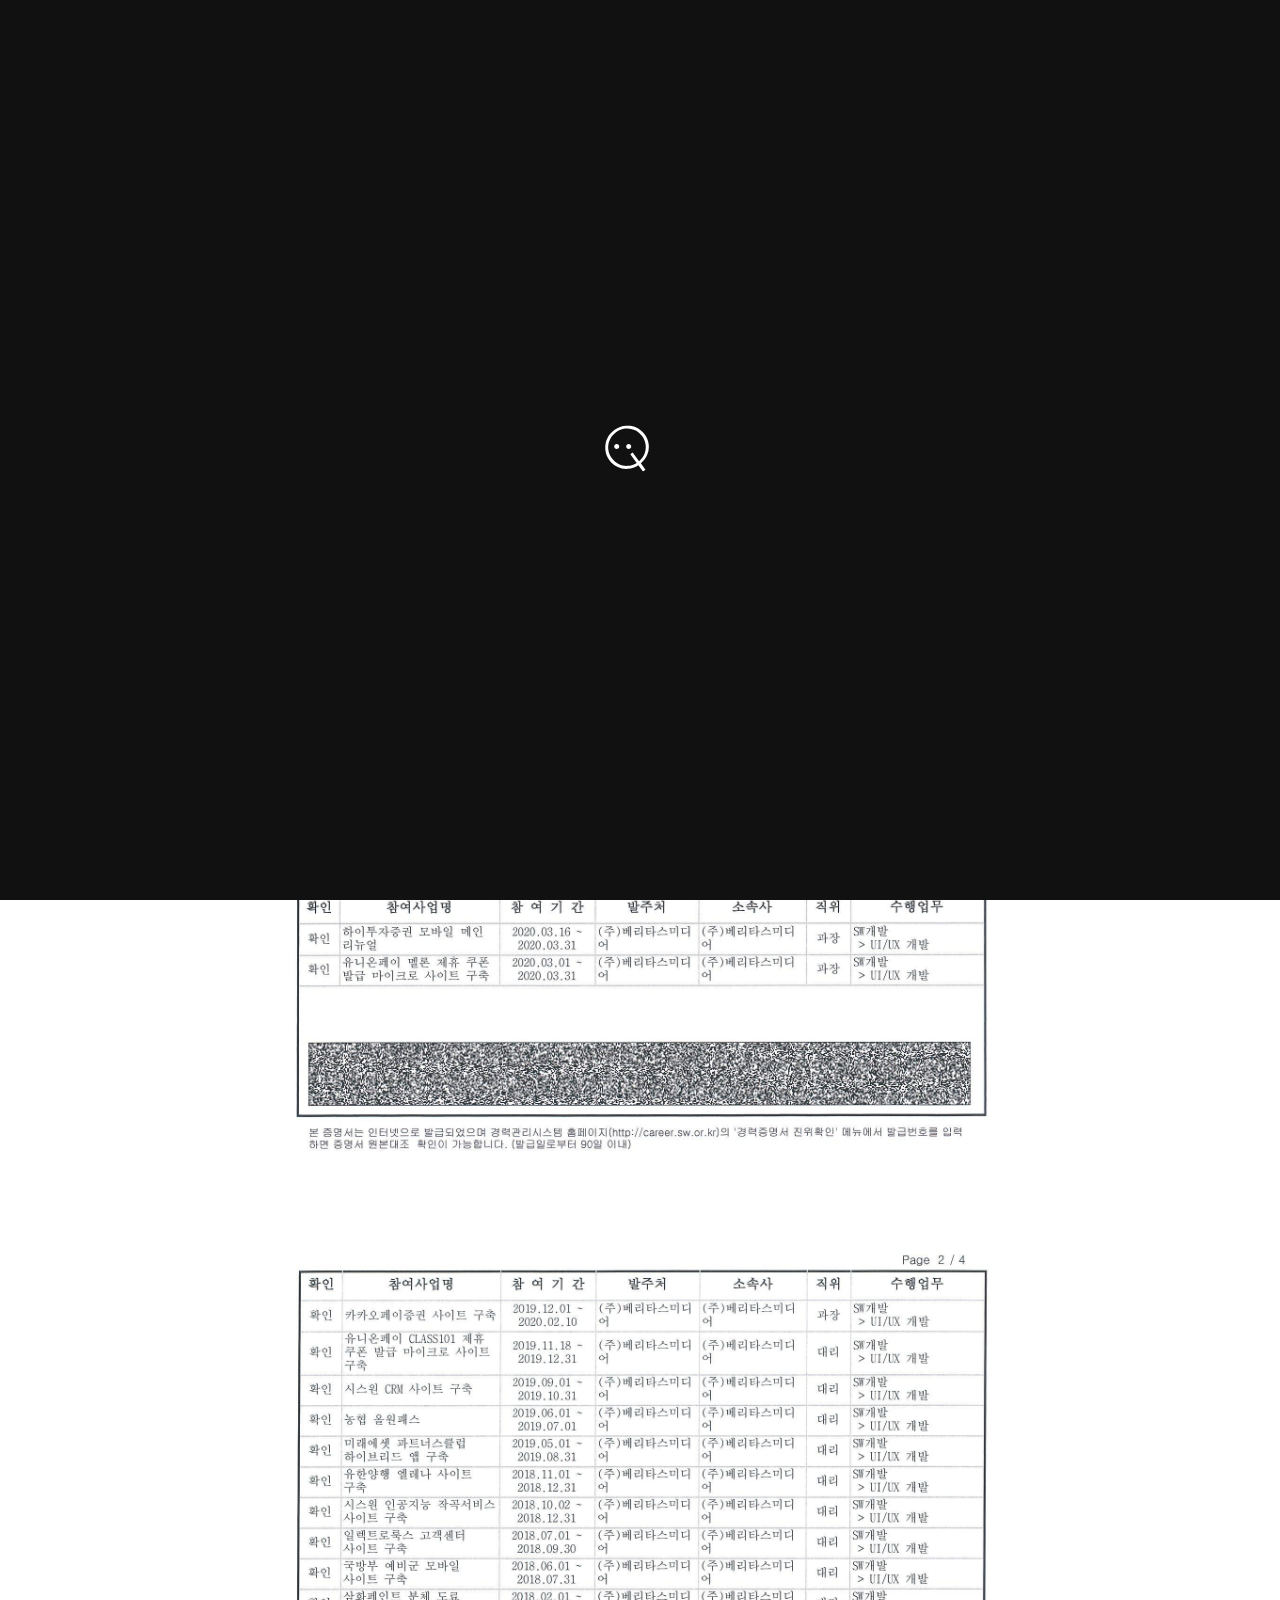
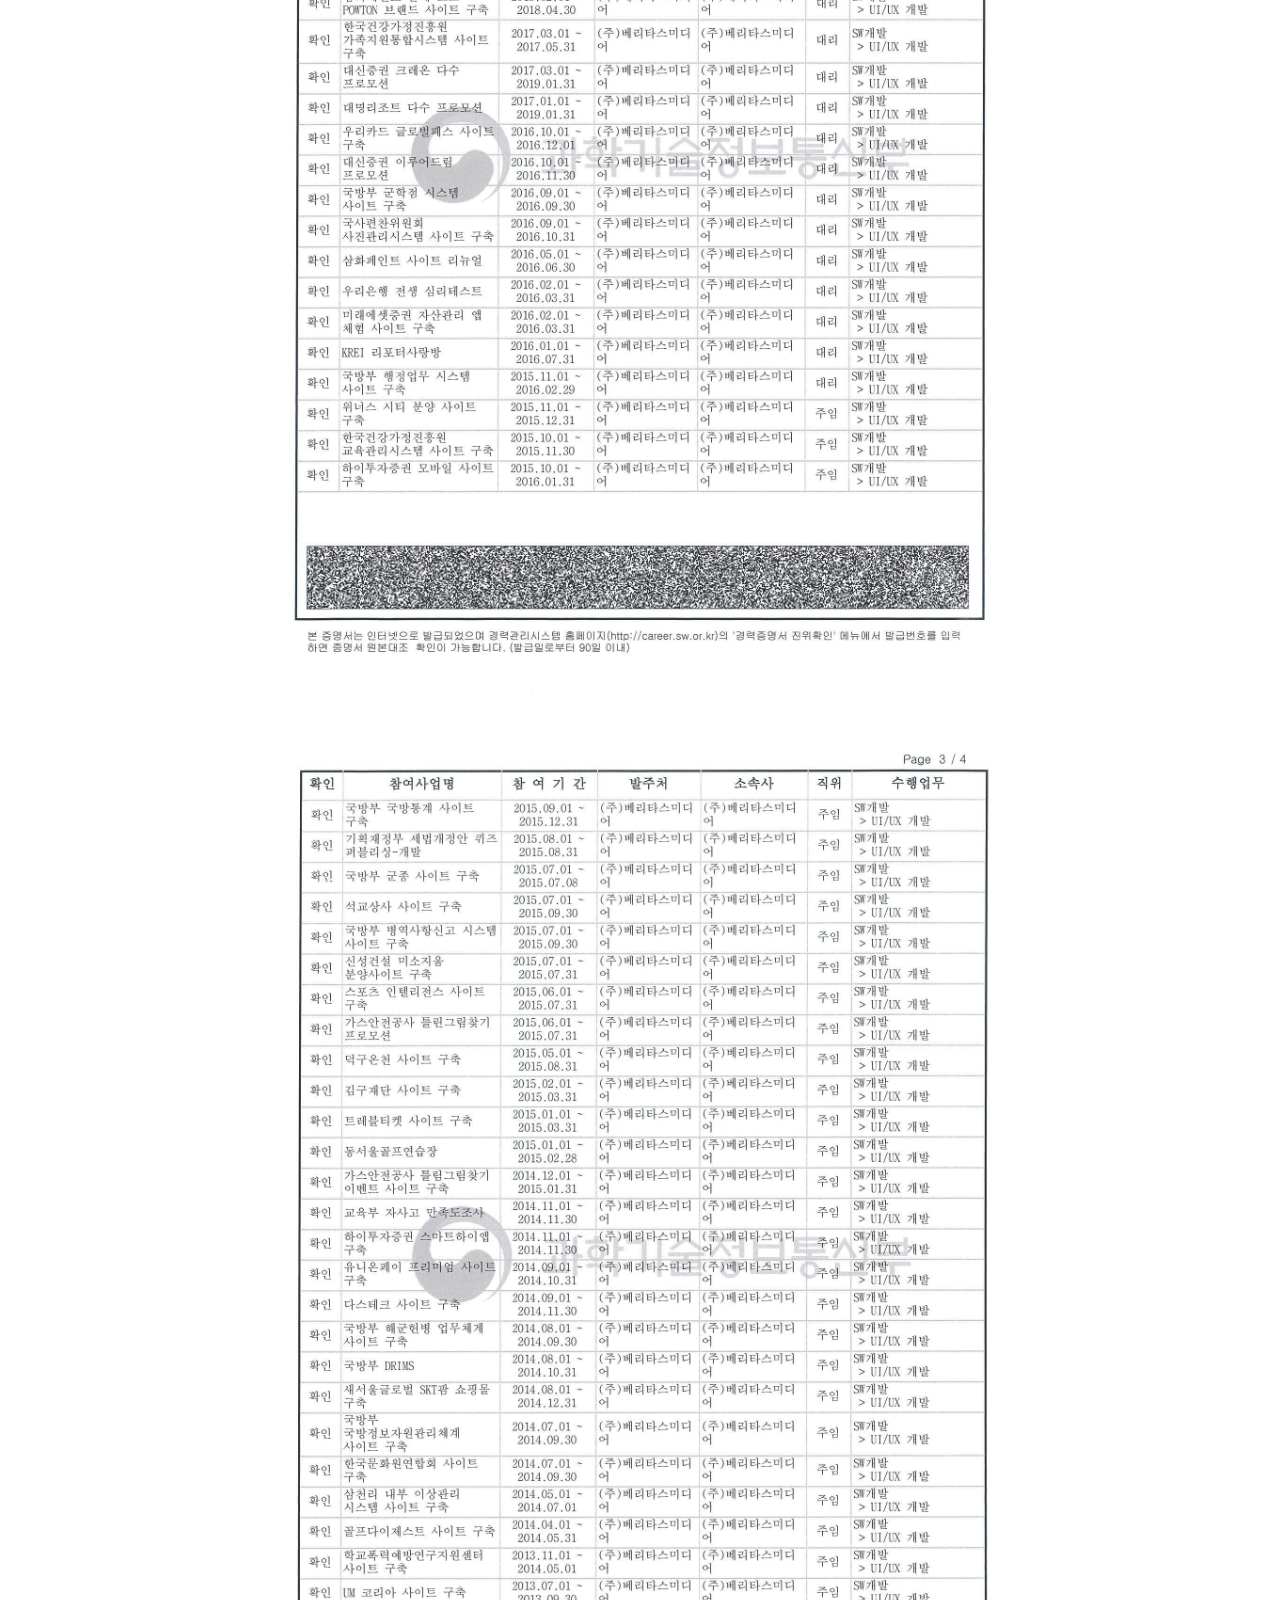
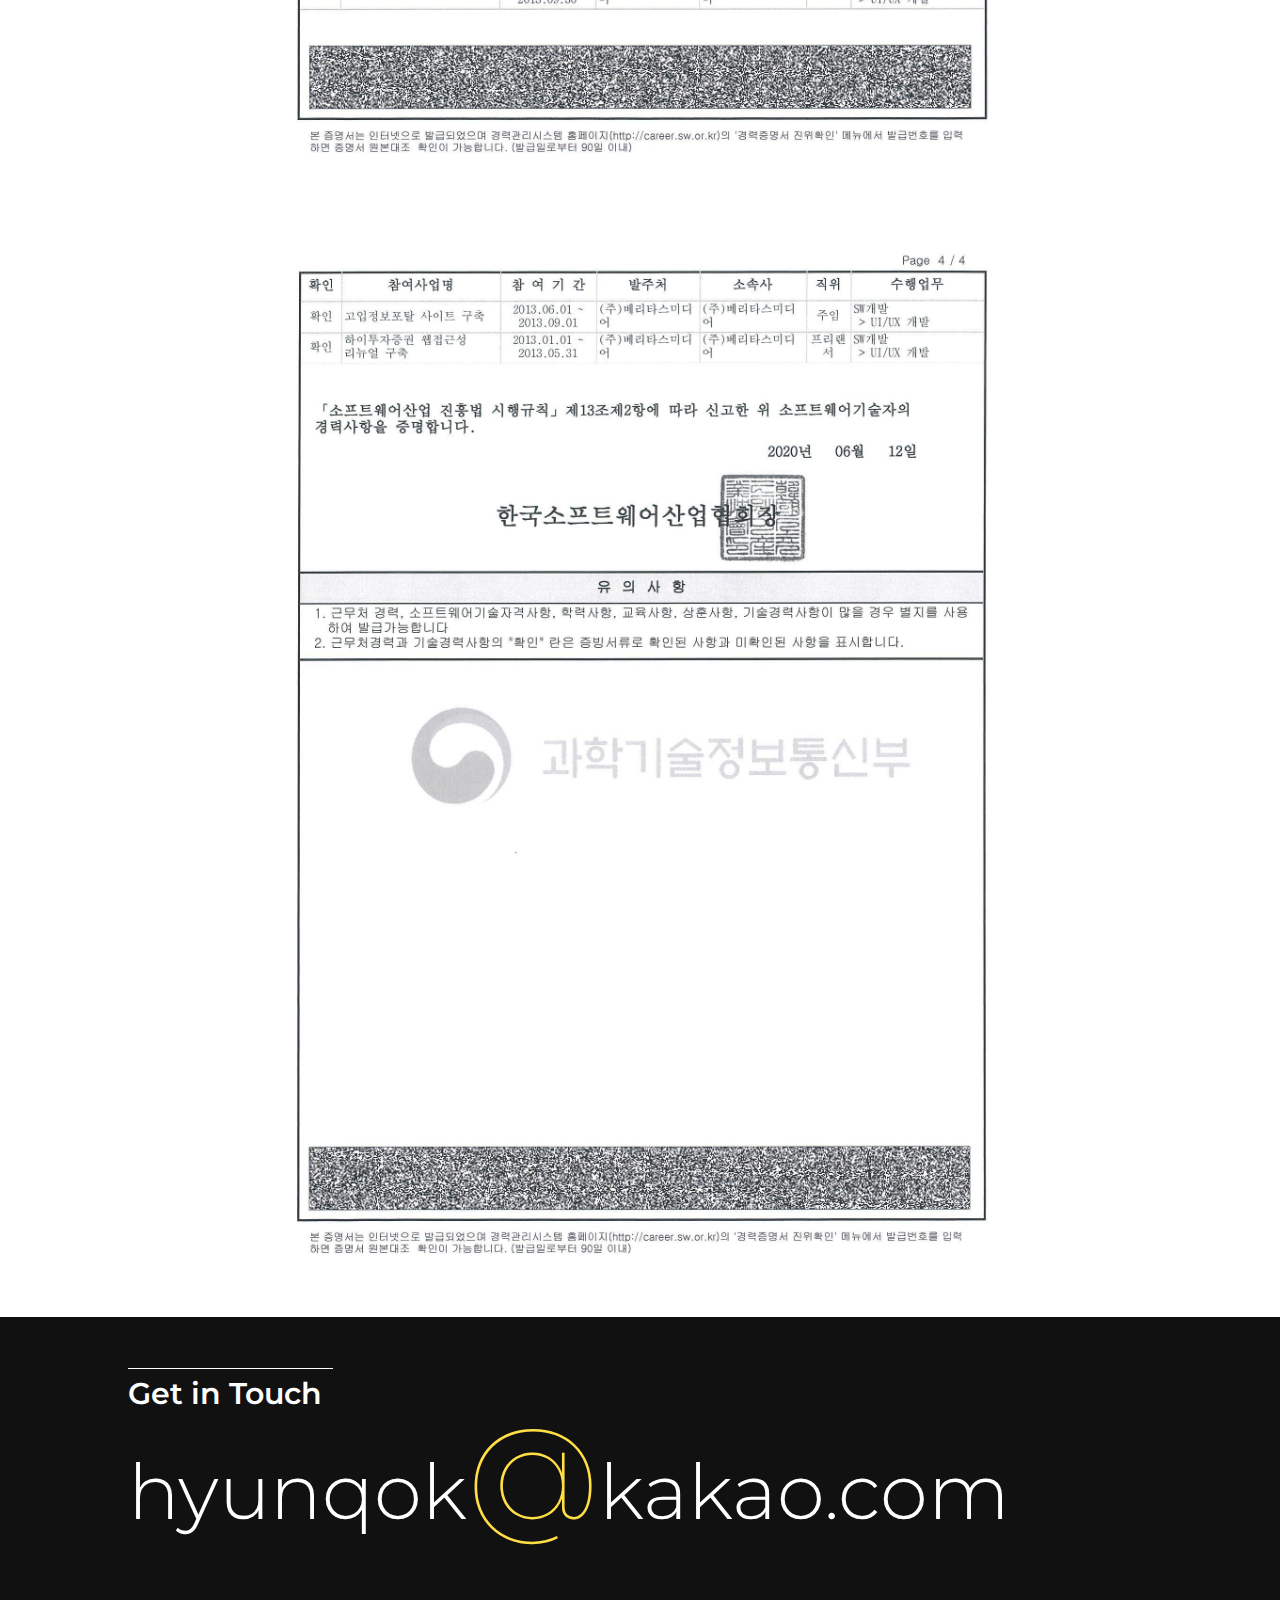
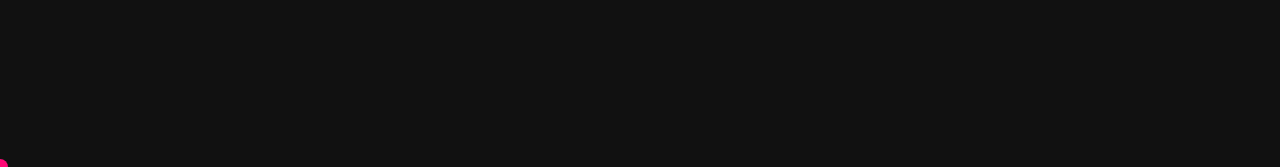
==== commit e8ca0f0a: "전화번호 삭제" ====
--- a/certificate/index.html
+++ b/certificate/index.html
@@ -122,7 +122,7 @@
 				<nav class="gnb-wrap">
 					<ul id="gnb">
 						<li><a href="mailto:hyunqok@kakao.com" data-cursorrole="none">Mail</a></li>
-						<li><a href="tel:01036689749" data-cursorrole="none">Call</a></li>
+						
 						<li><a href="/work" data-cursorrole="none">Project List</a></li>
 						<li><a href="/certificate" data-cursorrole="none">SW Career Certificate</a></li>
 					</ul>
@@ -172,9 +172,7 @@
 			<div class="mail-block">
 				<a href="mailto:hyunqok@kakao.com" class="contact-mail" data-cursorRole="popup" data-cursorColor="#1493de">hyunqok<span class="ico-golbang">@</span><span class="kakao-com">kakao</span>.com</a>
 			</div>
-			<div class="tel-block">
-				<a href="tel:01036689749" class="contact-phone" data-cursorRole="tel" data-cursorColor="#450781">010·3668·9749</a>
-			</div>
+			
 		</article>
 	</section>
 	<!-- //contact -->
